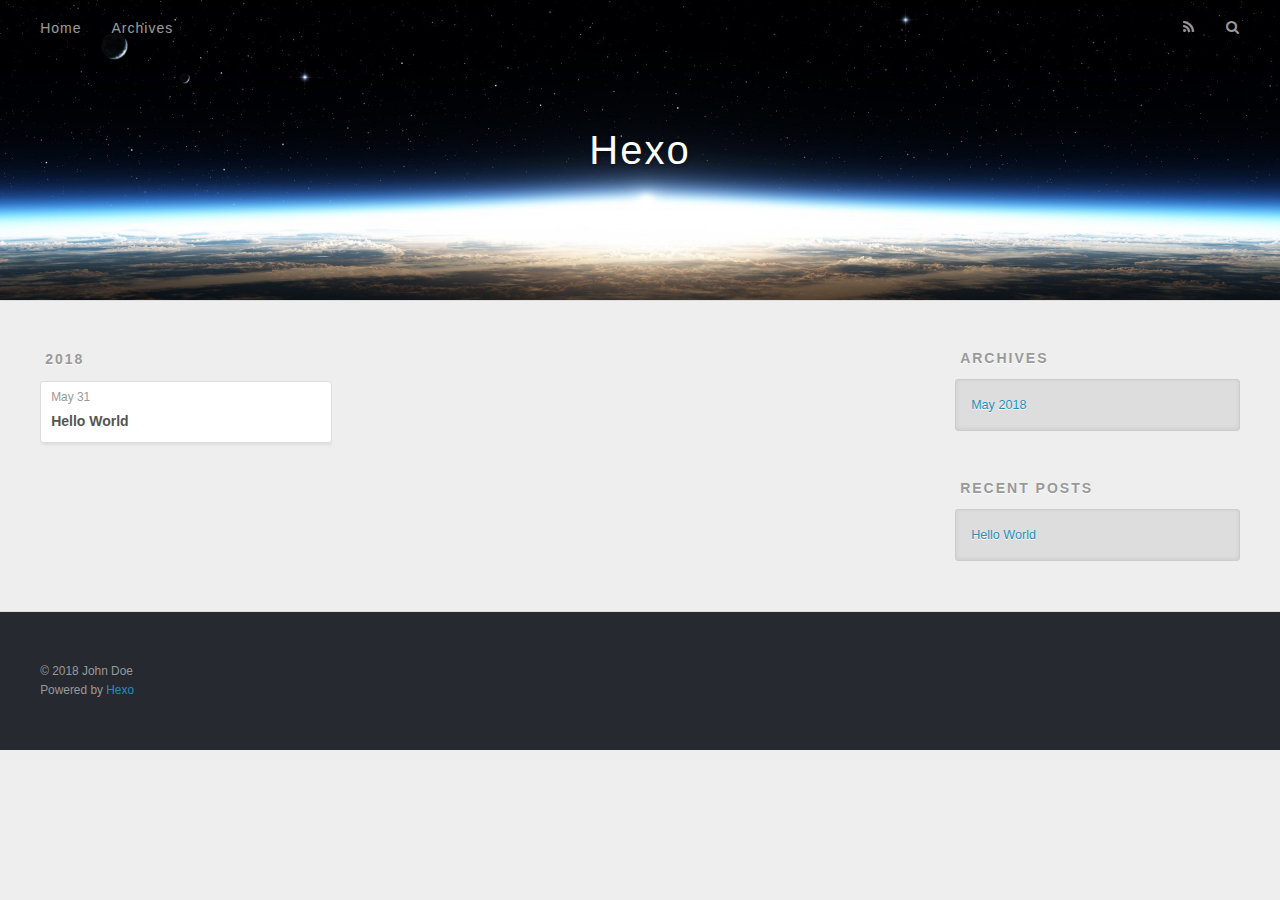
==== archives/index.html @ aa1de0b9 "Site updated: 2018-06-01 09:01:40" ====
<!DOCTYPE html>
<html>
<head>
  <meta charset="utf-8">
  

  
  <title>Archives | Hexo</title>
  <meta name="viewport" content="width=device-width, initial-scale=1, maximum-scale=1">
  <meta property="og:type" content="website">
<meta property="og:title" content="Hexo">
<meta property="og:url" content="http://yoursite.com/archives/index.html">
<meta property="og:site_name" content="Hexo">
<meta property="og:locale" content="default">
<meta name="twitter:card" content="summary">
<meta name="twitter:title" content="Hexo">
  
    <link rel="alternate" href="/atom.xml" title="Hexo" type="application/atom+xml">
  
  
    <link rel="icon" href="/favicon.png">
  
  
    <link href="//fonts.googleapis.com/css?family=Source+Code+Pro" rel="stylesheet" type="text/css">
  
  <link rel="stylesheet" href="/css/style.css">
</head>

<body>
  <div id="container">
    <div id="wrap">
      <header id="header">
  <div id="banner"></div>
  <div id="header-outer" class="outer">
    <div id="header-title" class="inner">
      <h1 id="logo-wrap">
        <a href="/" id="logo">Hexo</a>
      </h1>
      
    </div>
    <div id="header-inner" class="inner">
      <nav id="main-nav">
        <a id="main-nav-toggle" class="nav-icon"></a>
        
          <a class="main-nav-link" href="/">Home</a>
        
          <a class="main-nav-link" href="/archives">Archives</a>
        
      </nav>
      <nav id="sub-nav">
        
          <a id="nav-rss-link" class="nav-icon" href="/atom.xml" title="RSS Feed"></a>
        
        <a id="nav-search-btn" class="nav-icon" title="Search"></a>
      </nav>
      <div id="search-form-wrap">
        <form action="//google.com/search" method="get" accept-charset="UTF-8" class="search-form"><input type="search" name="q" class="search-form-input" placeholder="Search"><button type="submit" class="search-form-submit">&#xF002;</button><input type="hidden" name="sitesearch" value="http://yoursite.com"></form>
      </div>
    </div>
  </div>
</header>
      <div class="outer">
        <section id="main">
  
  
    
    
      
      
      <section class="archives-wrap">
        <div class="archive-year-wrap">
          <a href="/archives/2018" class="archive-year">2018</a>
        </div>
        <div class="archives">
    
    <article class="archive-article archive-type-post">
  <div class="archive-article-inner">
    <header class="archive-article-header">
      <a href="/2018/05/31/hello-world/" class="archive-article-date">
  <time datetime="2018-05-31T12:13:08.776Z" itemprop="datePublished">May 31</time>
</a>
      
  
    <h1 itemprop="name">
      <a class="archive-article-title" href="/2018/05/31/hello-world/">Hello World</a>
    </h1>
  

    </header>
  </div>
</article>
  
  
    </div></section>
  


</section>
        
          <aside id="sidebar">
  
    

  
    

  
    
  
    
  <div class="widget-wrap">
    <h3 class="widget-title">Archives</h3>
    <div class="widget">
      <ul class="archive-list"><li class="archive-list-item"><a class="archive-list-link" href="/archives/2018/05/">May 2018</a></li></ul>
    </div>
  </div>


  
    
  <div class="widget-wrap">
    <h3 class="widget-title">Recent Posts</h3>
    <div class="widget">
      <ul>
        
          <li>
            <a href="/2018/05/31/hello-world/">Hello World</a>
          </li>
        
      </ul>
    </div>
  </div>

  
</aside>
        
      </div>
      <footer id="footer">
  
  <div class="outer">
    <div id="footer-info" class="inner">
      &copy; 2018 John Doe<br>
      Powered by <a href="http://hexo.io/" target="_blank">Hexo</a>
    </div>
  </div>
</footer>
    </div>
    <nav id="mobile-nav">
  
    <a href="/" class="mobile-nav-link">Home</a>
  
    <a href="/archives" class="mobile-nav-link">Archives</a>
  
</nav>
    

<script src="//ajax.googleapis.com/ajax/libs/jquery/2.0.3/jquery.min.js"></script>


  <link rel="stylesheet" href="/fancybox/jquery.fancybox.css">
  <script src="/fancybox/jquery.fancybox.pack.js"></script>


<script src="/js/script.js"></script>



  </div>
</body>
</html>
---- css/style.css ----
body {
  width: 100%;
}
body:before,
body:after {
  content: "";
  display: table;
}
body:after {
  clear: both;
}
html,
body,
div,
span,
applet,
object,
iframe,
h1,
h2,
h3,
h4,
h5,
h6,
p,
blockquote,
pre,
a,
abbr,
acronym,
address,
big,
cite,
code,
del,
dfn,
em,
img,
ins,
kbd,
q,
s,
samp,
small,
strike,
strong,
sub,
sup,
tt,
var,
dl,
dt,
dd,
ol,
ul,
li,
fieldset,
form,
label,
legend,
table,
caption,
tbody,
tfoot,
thead,
tr,
th,
td {
  margin: 0;
  padding: 0;
  border: 0;
  outline: 0;
  font-weight: inherit;
  font-style: inherit;
  font-family: inherit;
  font-size: 100%;
  vertical-align: baseline;
}
body {
  line-height: 1;
  color: #000;
  background: #fff;
}
ol,
ul {
  list-style: none;
}
table {
  border-collapse: separate;
  border-spacing: 0;
  vertical-align: middle;
}
caption,
th,
td {
  text-align: left;
  font-weight: normal;
  vertical-align: middle;
}
a img {
  border: none;
}
input,
button {
  margin: 0;
  padding: 0;
}
input::-moz-focus-inner,
button::-moz-focus-inner {
  border: 0;
  padding: 0;
}
@font-face {
  font-family: FontAwesome;
  font-style: normal;
  font-weight: normal;
  src: url("fonts/fontawesome-webfont.eot?v=#4.0.3");
  src: url("fonts/fontawesome-webfont.eot?#iefix&v=#4.0.3") format("embedded-opentype"), url("fonts/fontawesome-webfont.woff?v=#4.0.3") format("woff"), url("fonts/fontawesome-webfont.ttf?v=#4.0.3") format("truetype"), url("fonts/fontawesome-webfont.svg#fontawesomeregular?v=#4.0.3") format("svg");
}
html,
body,
#container {
  height: 100%;
}
body {
  background: #eee;
  font: 14px -apple-system, BlinkMacSystemFont, "Segoe UI", "Roboto", "Oxygen", "Ubuntu", "Cantarell", "Fira Sans", "Droid Sans", "Helvetica Neue", sans-serif;
  -webkit-text-size-adjust: 100%;
}
.outer {
  max-width: 1220px;
  margin: 0 auto;
  padding: 0 20px;
}
.outer:before,
.outer:after {
  content: "";
  display: table;
}
.outer:after {
  clear: both;
}
.inner {
  display: inline;
  float: left;
  width: 98.33333333333333%;
  margin: 0 0.833333333333333%;
}
.left,
.alignleft {
  float: left;
}
.right,
.alignright {
  float: right;
}
.clear {
  clear: both;
}
#container {
  position: relative;
}
.mobile-nav-on {
  overflow: hidden;
}
#wrap {
  height: 100%;
  width: 100%;
  position: absolute;
  top: 0;
  left: 0;
  -webkit-transition: 0.2s ease-out;
  -moz-transition: 0.2s ease-out;
  -ms-transition: 0.2s ease-out;
  transition: 0.2s ease-out;
  z-index: 1;
  background: #eee;
}
.mobile-nav-on #wrap {
  left: 280px;
}
@media screen and (min-width: 768px) {
  #main {
    display: inline;
    float: left;
    width: 73.33333333333333%;
    margin: 0 0.833333333333333%;
  }
}
.article-date,
.article-category-link,
.archive-year,
.widget-title {
  text-decoration: none;
  text-transform: uppercase;
  letter-spacing: 2px;
  color: #999;
  margin-bottom: 1em;
  margin-left: 5px;
  line-height: 1em;
  text-shadow: 0 1px #fff;
  font-weight: bold;
}
.article-inner,
.archive-article-inner {
  background: #fff;
  -webkit-box-shadow: 1px 2px 3px #ddd;
  box-shadow: 1px 2px 3px #ddd;
  border: 1px solid #ddd;
  border-radius: 3px;
}
.article-entry h1,
.widget h1 {
  font-size: 2em;
}
.article-entry h2,
.widget h2 {
  font-size: 1.5em;
}
.article-entry h3,
.widget h3 {
  font-size: 1.3em;
}
.article-entry h4,
.widget h4 {
  font-size: 1.2em;
}
.article-entry h5,
.widget h5 {
  font-size: 1em;
}
.article-entry h6,
.widget h6 {
  font-size: 1em;
  color: #999;
}
.article-entry hr,
.widget hr {
  border: 1px dashed #ddd;
}
.article-entry strong,
.widget strong {
  font-weight: bold;
}
.article-entry em,
.widget em,
.article-entry cite,
.widget cite {
  font-style: italic;
}
.article-entry sup,
.widget sup,
.article-entry sub,
.widget sub {
  font-size: 0.75em;
  line-height: 0;
  position: relative;
  vertical-align: baseline;
}
.article-entry sup,
.widget sup {
  top: -0.5em;
}
.article-entry sub,
.widget sub {
  bottom: -0.2em;
}
.article-entry small,
.widget small {
  font-size: 0.85em;
}
.article-entry acronym,
.widget acronym,
.article-entry abbr,
.widget abbr {
  border-bottom: 1px dotted;
}
.article-entry ul,
.widget ul,
.article-entry ol,
.widget ol,
.article-entry dl,
.widget dl {
  margin: 0 20px;
  line-height: 1.6em;
}
.article-entry ul ul,
.widget ul ul,
.article-entry ol ul,
.widget ol ul,
.article-entry ul ol,
.widget ul ol,
.article-entry ol ol,
.widget ol ol {
  margin-top: 0;
  margin-bottom: 0;
}
.article-entry ul,
.widget ul {
  list-style: disc;
}
.article-entry ol,
.widget ol {
  list-style: decimal;
}
.article-entry dt,
.widget dt {
  font-weight: bold;
}
#header {
  height: 300px;
  position: relative;
  border-bottom: 1px solid #ddd;
}
#header:before,
#header:after {
  content: "";
  position: absolute;
  left: 0;
  right: 0;
  height: 40px;
}
#header:before {
  top: 0;
  background: -webkit-linear-gradient(rgba(0,0,0,0.2), transparent);
  background: -moz-linear-gradient(rgba(0,0,0,0.2), transparent);
  background: -ms-linear-gradient(rgba(0,0,0,0.2), transparent);
  background: linear-gradient(rgba(0,0,0,0.2), transparent);
}
#header:after {
  bottom: 0;
  background: -webkit-linear-gradient(transparent, rgba(0,0,0,0.2));
  background: -moz-linear-gradient(transparent, rgba(0,0,0,0.2));
  background: -ms-linear-gradient(transparent, rgba(0,0,0,0.2));
  background: linear-gradient(transparent, rgba(0,0,0,0.2));
}
#header-outer {
  height: 100%;
  position: relative;
}
#header-inner {
  position: relative;
  overflow: hidden;
}
#banner {
  position: absolute;
  top: 0;
  left: 0;
  width: 100%;
  height: 100%;
  background: url("images/banner.jpg") center #000;
  -webkit-background-size: cover;
  -moz-background-size: cover;
  background-size: cover;
  z-index: -1;
}
#header-title {
  text-align: center;
  height: 40px;
  position: absolute;
  top: 50%;
  left: 0;
  margin-top: -20px;
}
#logo,
#subtitle {
  text-decoration: none;
  color: #fff;
  font-weight: 300;
  text-shadow: 0 1px 4px rgba(0,0,0,0.3);
}
#logo {
  font-size: 40px;
  line-height: 40px;
  letter-spacing: 2px;
}
#subtitle {
  font-size: 16px;
  line-height: 16px;
  letter-spacing: 1px;
}
#subtitle-wrap {
  margin-top: 16px;
}
#main-nav {
  float: left;
  margin-left: -15px;
}
.nav-icon,
.main-nav-link {
  float: left;
  color: #fff;
  opacity: 0.6;
  text-decoration: none;
  text-shadow: 0 1px rgba(0,0,0,0.2);
  -webkit-transition: opacity 0.2s;
  -moz-transition: opacity 0.2s;
  -ms-transition: opacity 0.2s;
  transition: opacity 0.2s;
  display: block;
  padding: 20px 15px;
}
.nav-icon:hover,
.main-nav-link:hover {
  opacity: 1;
}
.nav-icon {
  font-family: FontAwesome;
  text-align: center;
  font-size: 14px;
  width: 14px;
  height: 14px;
  padding: 20px 15px;
  position: relative;
  cursor: pointer;
}
.main-nav-link {
  font-weight: 300;
  letter-spacing: 1px;
}
@media screen and (max-width: 479px) {
  .main-nav-link {
    display: none;
  }
}
#main-nav-toggle {
  display: none;
}
#main-nav-toggle:before {
  content: "\f0c9";
}
@media screen and (max-width: 479px) {
  #main-nav-toggle {
    display: block;
  }
}
#sub-nav {
  float: right;
  margin-right: -15px;
}
#nav-rss-link:before {
  content: "\f09e";
}
#nav-search-btn:before {
  content: "\f002";
}
#search-form-wrap {
  position: absolute;
  top: 15px;
  width: 150px;
  height: 30px;
  right: -150px;
  opacity: 0;
  -webkit-transition: 0.2s ease-out;
  -moz-transition: 0.2s ease-out;
  -ms-transition: 0.2s ease-out;
  transition: 0.2s ease-out;
}
#search-form-wrap.on {
  opacity: 1;
  right: 0;
}
@media screen and (max-width: 479px) {
  #search-form-wrap {
    width: 100%;
    right: -100%;
  }
}
.search-form {
  position: absolute;
  top: 0;
  left: 0;
  right: 0;
  background: #fff;
  padding: 5px 15px;
  border-radius: 15px;
  -webkit-box-shadow: 0 0 10px rgba(0,0,0,0.3);
  box-shadow: 0 0 10px rgba(0,0,0,0.3);
}
.search-form-input {
  border: none;
  background: none;
  color: #555;
  width: 100%;
  font: 13px -apple-system, BlinkMacSystemFont, "Segoe UI", "Roboto", "Oxygen", "Ubuntu", "Cantarell", "Fira Sans", "Droid Sans", "Helvetica Neue", sans-serif;
  outline: none;
}
.search-form-input::-webkit-search-results-decoration,
.search-form-input::-webkit-search-cancel-button {
  -webkit-appearance: none;
}
.search-form-submit {
  position: absolute;
  top: 50%;
  right: 10px;
  margin-top: -7px;
  font: 13px FontAwesome;
  border: none;
  background: none;
  color: #bbb;
  cursor: pointer;
}
.search-form-submit:hover,
.search-form-submit:focus {
  color: #777;
}
.article {
  margin: 50px 0;
}
.article-inner {
  overflow: hidden;
}
.article-meta:before,
.article-meta:after {
  content: "";
  display: table;
}
.article-meta:after {
  clear: both;
}
.article-date {
  float: left;
}
.article-category {
  float: left;
  line-height: 1em;
  color: #ccc;
  text-shadow: 0 1px #fff;
  margin-left: 8px;
}
.article-category:before {
  content: "\2022";
}
.article-category-link {
  margin: 0 12px 1em;
}
.article-header {
  padding: 20px 20px 0;
}
.article-title {
  text-decoration: none;
  font-size: 2em;
  font-weight: bold;
  color: #555;
  line-height: 1.1em;
  -webkit-transition: color 0.2s;
  -moz-transition: color 0.2s;
  -ms-transition: color 0.2s;
  transition: color 0.2s;
}
a.article-title:hover {
  color: #258fb8;
}
.article-entry {
  color: #555;
  padding: 0 20px;
}
.article-entry:before,
.article-entry:after {
  content: "";
  display: table;
}
.article-entry:after {
  clear: both;
}
.article-entry p,
.article-entry table {
  line-height: 1.6em;
  margin: 1.6em 0;
}
.article-entry h1,
.article-entry h2,
.article-entry h3,
.article-entry h4,
.article-entry h5,
.article-entry h6 {
  font-weight: bold;
}
.article-entry h1,
.article-entry h2,
.article-entry h3,
.article-entry h4,
.article-entry h5,
.article-entry h6 {
  line-height: 1.1em;
  margin: 1.1em 0;
}
.article-entry a {
  color: #258fb8;
  text-decoration: none;
}
.article-entry a:hover {
  text-decoration: underline;
}
.article-entry ul,
.article-entry ol,
.article-entry dl {
  margin-top: 1.6em;
  margin-bottom: 1.6em;
}
.article-entry img,
.article-entry video {
  max-width: 100%;
  height: auto;
  display: block;
  margin: auto;
}
.article-entry iframe {
  border: none;
}
.article-entry table {
  width: 100%;
  border-collapse: collapse;
  border-spacing: 0;
}
.article-entry th {
  font-weight: bold;
  border-bottom: 3px solid #ddd;
  padding-bottom: 0.5em;
}
.article-entry td {
  border-bottom: 1px solid #ddd;
  padding: 10px 0;
}
.article-entry blockquote {
  font-family: Georgia, "Times New Roman", serif;
  font-size: 1.4em;
  margin: 1.6em 20px;
  text-align: center;
}
.article-entry blockquote footer {
  font-size: 14px;
  margin: 1.6em 0;
  font-family: -apple-system, BlinkMacSystemFont, "Segoe UI", "Roboto", "Oxygen", "Ubuntu", "Cantarell", "Fira Sans", "Droid Sans", "Helvetica Neue", sans-serif;
}
.article-entry blockquote footer cite:before {
  content: "—";
  padding: 0 0.5em;
}
.article-entry .pullquote {
  text-align: left;
  width: 45%;
  margin: 0;
}
.article-entry .pullquote.left {
  margin-left: 0.5em;
  margin-right: 1em;
}
.article-entry .pullquote.right {
  margin-right: 0.5em;
  margin-left: 1em;
}
.article-entry .caption {
  color: #999;
  display: block;
  font-size: 0.9em;
  margin-top: 0.5em;
  position: relative;
  text-align: center;
}
.article-entry .video-container {
  position: relative;
  padding-top: 56.25%;
  height: 0;
  overflow: hidden;
}
.article-entry .video-container iframe,
.article-entry .video-container object,
.article-entry .video-container embed {
  position: absolute;
  top: 0;
  left: 0;
  width: 100%;
  height: 100%;
  margin-top: 0;
}
.article-more-link a {
  display: inline-block;
  line-height: 1em;
  padding: 6px 15px;
  border-radius: 15px;
  background: #eee;
  color: #999;
  text-shadow: 0 1px #fff;
  text-decoration: none;
}
.article-more-link a:hover {
  background: #258fb8;
  color: #fff;
  text-decoration: none;
  text-shadow: 0 1px #1e7293;
}
.article-footer {
  font-size: 0.85em;
  line-height: 1.6em;
  border-top: 1px solid #ddd;
  padding-top: 1.6em;
  margin: 0 20px 20px;
}
.article-footer:before,
.article-footer:after {
  content: "";
  display: table;
}
.article-footer:after {
  clear: both;
}
.article-footer a {
  color: #999;
  text-decoration: none;
}
.article-footer a:hover {
  color: #555;
}
.article-tag-list-item {
  float: left;
  margin-right: 10px;
}
.article-tag-list-link:before {
  content: "#";
}
.article-comment-link {
  float: right;
}
.article-comment-link:before {
  content: "\f075";
  font-family: FontAwesome;
  padding-right: 8px;
}
.article-share-link {
  cursor: pointer;
  float: right;
  margin-left: 20px;
}
.article-share-link:before {
  content: "\f064";
  font-family: FontAwesome;
  padding-right: 6px;
}
#article-nav {
  position: relative;
}
#article-nav:before,
#article-nav:after {
  content: "";
  display: table;
}
#article-nav:after {
  clear: both;
}
@media screen and (min-width: 768px) {
  #article-nav {
    margin: 50px 0;
  }
  #article-nav:before {
    width: 8px;
    height: 8px;
    position: absolute;
    top: 50%;
    left: 50%;
    margin-top: -4px;
    margin-left: -4px;
    content: "";
    border-radius: 50%;
    background: #ddd;
    -webkit-box-shadow: 0 1px 2px #fff;
    box-shadow: 0 1px 2px #fff;
  }
}
.article-nav-link-wrap {
  text-decoration: none;
  text-shadow: 0 1px #fff;
  color: #999;
  -webkit-box-sizing: border-box;
  -moz-box-sizing: border-box;
  box-sizing: border-box;
  margin-top: 50px;
  text-align: center;
  display: block;
}
.article-nav-link-wrap:hover {
  color: #555;
}
@media screen and (min-width: 768px) {
  .article-nav-link-wrap {
    width: 50%;
    margin-top: 0;
  }
}
@media screen and (min-width: 768px) {
  #article-nav-newer {
    float: left;
    text-align: right;
    padding-right: 20px;
  }
}
@media screen and (min-width: 768px) {
  #article-nav-older {
    float: right;
    text-align: left;
    padding-left: 20px;
  }
}
.article-nav-caption {
  text-transform: uppercase;
  letter-spacing: 2px;
  color: #ddd;
  line-height: 1em;
  font-weight: bold;
}
#article-nav-newer .article-nav-caption {
  margin-right: -2px;
}
.article-nav-title {
  font-size: 0.85em;
  line-height: 1.6em;
  margin-top: 0.5em;
}
.article-share-box {
  position: absolute;
  display: none;
  background: #fff;
  -webkit-box-shadow: 1px 2px 10px rgba(0,0,0,0.2);
  box-shadow: 1px 2px 10px rgba(0,0,0,0.2);
  border-radius: 3px;
  margin-left: -145px;
  overflow: hidden;
  z-index: 1;
}
.article-share-box.on {
  display: block;
}
.article-share-input {
  width: 100%;
  background: none;
  -webkit-box-sizing: border-box;
  -moz-box-sizing: border-box;
  box-sizing: border-box;
  font: 14px -apple-system, BlinkMacSystemFont, "Segoe UI", "Roboto", "Oxygen", "Ubuntu", "Cantarell", "Fira Sans", "Droid Sans", "Helvetica Neue", sans-serif;
  padding: 0 15px;
  color: #555;
  outline: none;
  border: 1px solid #ddd;
  border-radius: 3px 3px 0 0;
  height: 36px;
  line-height: 36px;
}
.article-share-links {
  background: #eee;
}
.article-share-links:before,
.article-share-links:after {
  content: "";
  display: table;
}
.article-share-links:after {
  clear: both;
}
.article-share-twitter,
.article-share-facebook,
.article-share-pinterest,
.article-share-google {
  width: 50px;
  height: 36px;
  display: block;
  float: left;
  position: relative;
  color: #999;
  text-shadow: 0 1px #fff;
}
.article-share-twitter:before,
.article-share-facebook:before,
.article-share-pinterest:before,
.article-share-google:before {
  font-size: 20px;
  font-family: FontAwesome;
  width: 20px;
  height: 20px;
  position: absolute;
  top: 50%;
  left: 50%;
  margin-top: -10px;
  margin-left: -10px;
  text-align: center;
}
.article-share-twitter:hover,
.article-share-facebook:hover,
.article-share-pinterest:hover,
.article-share-google:hover {
  color: #fff;
}
.article-share-twitter:before {
  content: "\f099";
}
.article-share-twitter:hover {
  background: #00aced;
  text-shadow: 0 1px #008abe;
}
.article-share-facebook:before {
  content: "\f09a";
}
.article-share-facebook:hover {
  background: #3b5998;
  text-shadow: 0 1px #2f477a;
}
.article-share-pinterest:before {
  content: "\f0d2";
}
.article-share-pinterest:hover {
  background: #cb2027;
  text-shadow: 0 1px #a21a1f;
}
.article-share-google:before {
  content: "\f0d5";
}
.article-share-google:hover {
  background: #dd4b39;
  text-shadow: 0 1px #be3221;
}
.article-gallery {
  background: #000;
  position: relative;
}
.article-gallery-photos {
  position: relative;
  overflow: hidden;
}
.article-gallery-img {
  display: none;
  max-width: 100%;
}
.article-gallery-img:first-child {
  display: block;
}
.article-gallery-img.loaded {
  position: absolute;
  display: block;
}
.article-gallery-img img {
  display: block;
  max-width: 100%;
  margin: 0 auto;
}
#comments {
  background: #fff;
  -webkit-box-shadow: 1px 2px 3px #ddd;
  box-shadow: 1px 2px 3px #ddd;
  padding: 20px;
  border: 1px solid #ddd;
  border-radius: 3px;
  margin: 50px 0;
}
#comments a {
  color: #258fb8;
}
.archives-wrap {
  margin: 50px 0;
}
.archives:before,
.archives:after {
  content: "";
  display: table;
}
.archives:after {
  clear: both;
}
.archive-year-wrap {
  margin-bottom: 1em;
}
.archives {
  -webkit-column-gap: 10px;
  -moz-column-gap: 10px;
  column-gap: 10px;
}
@media screen and (min-width: 480px) and (max-width: 767px) {
  .archives {
    -webkit-column-count: 2;
    -moz-column-count: 2;
    column-count: 2;
  }
}
@media screen and (min-width: 768px) {
  .archives {
    -webkit-column-count: 3;
    -moz-column-count: 3;
    column-count: 3;
  }
}
.archive-article {
  -webkit-column-break-inside: avoid;
  page-break-inside: avoid;
  overflow: hidden;
  break-inside: avoid-column;
}
.archive-article-inner {
  padding: 10px;
  margin-bottom: 15px;
}
.archive-article-title {
  text-decoration: none;
  font-weight: bold;
  color: #555;
  -webkit-transition: color 0.2s;
  -moz-transition: color 0.2s;
  -ms-transition: color 0.2s;
  transition: color 0.2s;
  line-height: 1.6em;
}
.archive-article-title:hover {
  color: #258fb8;
}
.archive-article-footer {
  margin-top: 1em;
}
.archive-article-date {
  color: #999;
  text-decoration: none;
  font-size: 0.85em;
  line-height: 1em;
  margin-bottom: 0.5em;
  display: block;
}
#page-nav {
  margin: 50px auto;
  background: #fff;
  -webkit-box-shadow: 1px 2px 3px #ddd;
  box-shadow: 1px 2px 3px #ddd;
  border: 1px solid #ddd;
  border-radius: 3px;
  text-align: center;
  color: #999;
  overflow: hidden;
}
#page-nav:before,
#page-nav:after {
  content: "";
  display: table;
}
#page-nav:after {
  clear: both;
}
#page-nav a,
#page-nav span {
  padding: 10px 20px;
  line-height: 1;
  height: 2ex;
}
#page-nav a {
  color: #999;
  text-decoration: none;
}
#page-nav a:hover {
  background: #999;
  color: #fff;
}
#page-nav .prev {
  float: left;
}
#page-nav .next {
  float: right;
}
#page-nav .page-number {
  display: inline-block;
}
@media screen and (max-width: 479px) {
  #page-nav .page-number {
    display: none;
  }
}
#page-nav .current {
  color: #555;
  font-weight: bold;
}
#page-nav .space {
  color: #ddd;
}
#footer {
  background: #262a30;
  padding: 50px 0;
  border-top: 1px solid #ddd;
  color: #999;
}
#footer a {
  color: #258fb8;
  text-decoration: none;
}
#footer a:hover {
  text-decoration: underline;
}
#footer-info {
  line-height: 1.6em;
  font-size: 0.85em;
}
.article-entry pre,
.article-entry .highlight {
  background: #2d2d2d;
  margin: 0 -20px;
  padding: 15px 20px;
  border-style: solid;
  border-color: #ddd;
  border-width: 1px 0;
  overflow: auto;
  color: #ccc;
  line-height: 22.400000000000002px;
}
.article-entry .highlight .gutter pre,
.article-entry .gist .gist-file .gist-data .line-numbers {
  color: #666;
  font-size: 0.85em;
}
.article-entry pre,
.article-entry code {
  font-family: "Source Code Pro", Consolas, Monaco, Menlo, Consolas, monospace;
}
.article-entry code {
  background: #eee;
  text-shadow: 0 1px #fff;
  padding: 0 0.3em;
}
.article-entry pre code {
  background: none;
  text-shadow: none;
  padding: 0;
}
.article-entry .highlight pre {
  border: none;
  margin: 0;
  padding: 0;
}
.article-entry .highlight table {
  margin: 0;
  width: auto;
}
.article-entry .highlight td {
  border: none;
  padding: 0;
}
.article-entry .highlight figcaption {
  font-size: 0.85em;
  color: #999;
  line-height: 1em;
  margin-bottom: 1em;
}
.article-entry .highlight figcaption:before,
.article-entry .highlight figcaption:after {
  content: "";
  display: table;
}
.article-entry .highlight figcaption:after {
  clear: both;
}
.article-entry .highlight figcaption a {
  float: right;
}
.article-entry .highlight .gutter pre {
  text-align: right;
  padding-right: 20px;
}
.article-entry .highlight .line {
  height: 22.400000000000002px;
}
.article-entry .highlight .line.marked {
  background: #515151;
}
.article-entry .gist {
  margin: 0 -20px;
  border-style: solid;
  border-color: #ddd;
  border-width: 1px 0;
  background: #2d2d2d;
  padding: 15px 20px 15px 0;
}
.article-entry .gist .gist-file {
  border: none;
  font-family: "Source Code Pro", Consolas, Monaco, Menlo, Consolas, monospace;
  margin: 0;
}
.article-entry .gist .gist-file .gist-data {
  background: none;
  border: none;
}
.article-entry .gist .gist-file .gist-data .line-numbers {
  background: none;
  border: none;
  padding: 0 20px 0 0;
}
.article-entry .gist .gist-file .gist-data .line-data {
  padding: 0 !important;
}
.article-entry .gist .gist-file .highlight {
  margin: 0;
  padding: 0;
  border: none;
}
.article-entry .gist .gist-file .gist-meta {
  background: #2d2d2d;
  color: #999;
  font: 0.85em -apple-system, BlinkMacSystemFont, "Segoe UI", "Roboto", "Oxygen", "Ubuntu", "Cantarell", "Fira Sans", "Droid Sans", "Helvetica Neue", sans-serif;
  text-shadow: 0 0;
  padding: 0;
  margin-top: 1em;
  margin-left: 20px;
}
.article-entry .gist .gist-file .gist-meta a {
  color: #258fb8;
  font-weight: normal;
}
.article-entry .gist .gist-file .gist-meta a:hover {
  text-decoration: underline;
}
pre .comment,
pre .title {
  color: #999;
}
pre .variable,
pre .attribute,
pre .tag,
pre .regexp,
pre .ruby .constant,
pre .xml .tag .title,
pre .xml .pi,
pre .xml .doctype,
pre .html .doctype,
pre .css .id,
pre .css .class,
pre .css .pseudo {
  color: #f2777a;
}
pre .number,
pre .preprocessor,
pre .built_in,
pre .literal,
pre .params,
pre .constant {
  color: #f99157;
}
pre .class,
pre .ruby .class .title,
pre .css .rules .attribute {
  color: #9c9;
}
pre .string,
pre .value,
pre .inheritance,
pre .header,
pre .ruby .symbol,
pre .xml .cdata {
  color: #9c9;
}
pre .css .hexcolor {
  color: #6cc;
}
pre .function,
pre .python .decorator,
pre .python .title,
pre .ruby .function .title,
pre .ruby .title .keyword,
pre .perl .sub,
pre .javascript .title,
pre .coffeescript .title {
  color: #69c;
}
pre .keyword,
pre .javascript .function {
  color: #c9c;
}
@media screen and (max-width: 479px) {
  #mobile-nav {
    position: absolute;
    top: 0;
    left: 0;
    width: 280px;
    height: 100%;
    background: #191919;
    border-right: 1px solid #fff;
  }
}
@media screen and (max-width: 479px) {
  .mobile-nav-link {
    display: block;
    color: #999;
    text-decoration: none;
    padding: 15px 20px;
    font-weight: bold;
  }
  .mobile-nav-link:hover {
    color: #fff;
  }
}
@media screen and (min-width: 768px) {
  #sidebar {
    display: inline;
    float: left;
    width: 23.333333333333332%;
    margin: 0 0.833333333333333%;
  }
}
.widget-wrap {
  margin: 50px 0;
}
.widget {
  color: #777;
  text-shadow: 0 1px #fff;
  background: #ddd;
  -webkit-box-shadow: 0 -1px 4px #ccc inset;
  box-shadow: 0 -1px 4px #ccc inset;
  border: 1px solid #ccc;
  padding: 15px;
  border-radius: 3px;
}
.widget a {
  color: #258fb8;
  text-decoration: none;
}
.widget a:hover {
  text-decoration: underline;
}
.widget ul ul,
.widget ol ul,
.widget dl ul,
.widget ul ol,
.widget ol ol,
.widget dl ol,
.widget ul dl,
.widget ol dl,
.widget dl dl {
  margin-left: 15px;
  list-style: disc;
}
.widget {
  line-height: 1.6em;
  word-wrap: break-word;
  font-size: 0.9em;
}
.widget ul,
.widget ol {
  list-style: none;
  margin: 0;
}
.widget ul ul,
.widget ol ul,
.widget ul ol,
.widget ol ol {
  margin: 0 20px;
}
.widget ul ul,
.widget ol ul {
  list-style: disc;
}
.widget ul ol,
.widget ol ol {
  list-style: decimal;
}
.category-list-count,
.tag-list-count,
.archive-list-count {
  padding-left: 5px;
  color: #999;
  font-size: 0.85em;
}
.category-list-count:before,
.tag-list-count:before,
.archive-list-count:before {
  content: "(";
}
.category-list-count:after,
.tag-list-count:after,
.archive-list-count:after {
  content: ")";
}
.tagcloud a {
  margin-right: 5px;
  display: inline-block;
}
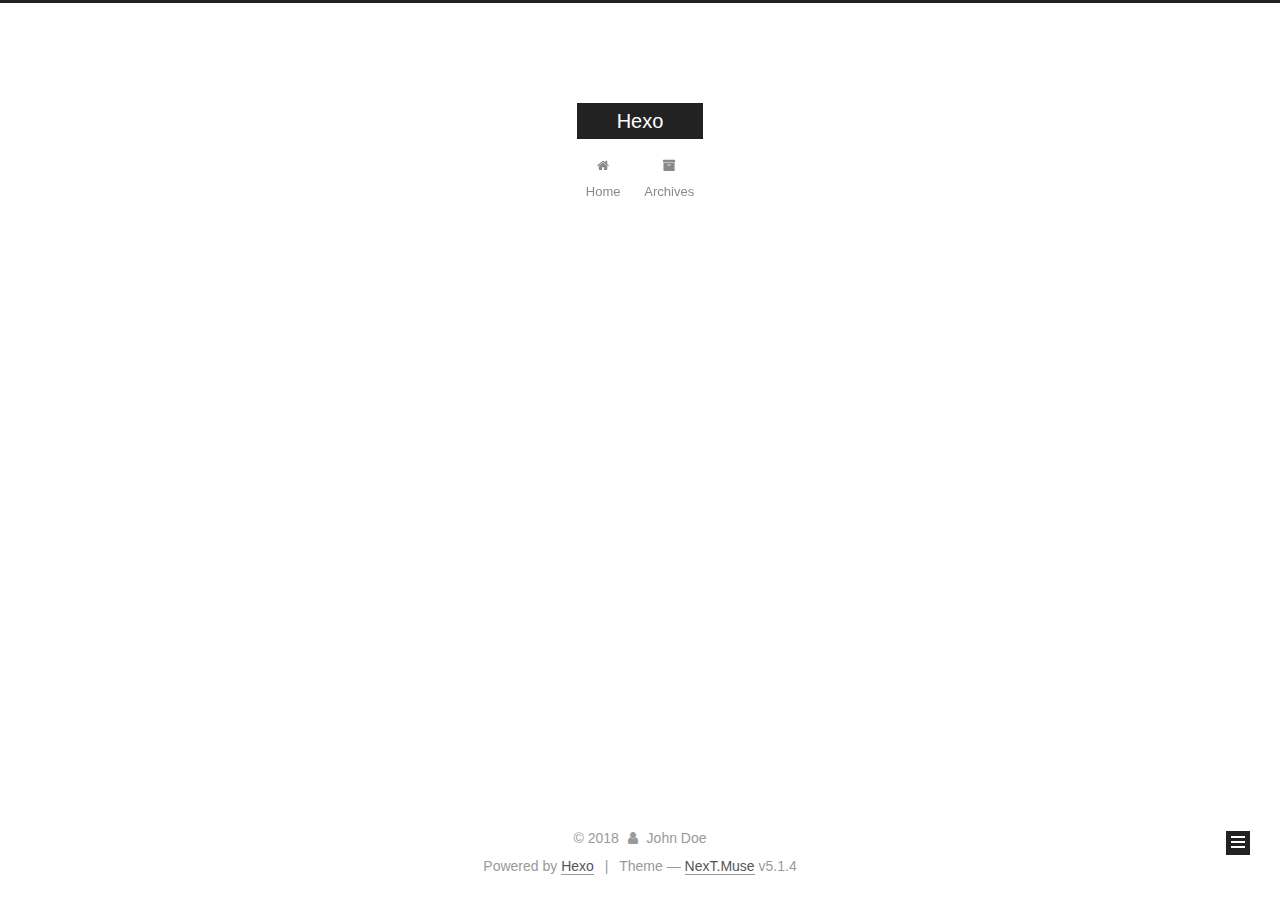
==== commit b94326e7: "Site updated: 2018-06-02 10:52:55" ====
--- a/archives/index.html
+++ b/archives/index.html
@@ -1,170 +1,597 @@
 <!DOCTYPE html>
-<html>
+
+
+
+  
+
+
+<html class="theme-next muse use-motion" lang="">
 <head>
-  <meta charset="utf-8">
-  
-
-  
-  <title>Archives | Hexo</title>
-  <meta name="viewport" content="width=device-width, initial-scale=1, maximum-scale=1">
-  <meta property="og:type" content="website">
+  <meta charset="UTF-8"/>
+<meta http-equiv="X-UA-Compatible" content="IE=edge" />
+<meta name="viewport" content="width=device-width, initial-scale=1, maximum-scale=1"/>
+<meta name="theme-color" content="#222">
+
+
+
+
+
+
+
+
+
+<meta http-equiv="Cache-Control" content="no-transform" />
+<meta http-equiv="Cache-Control" content="no-siteapp" />
+
+
+
+
+
+
+
+
+
+
+
+
+
+
+
+
+  
+  
+  <link href="/lib/fancybox/source/jquery.fancybox.css?v=2.1.5" rel="stylesheet" type="text/css" />
+
+
+
+
+
+
+
+<link href="/lib/font-awesome/css/font-awesome.min.css?v=4.6.2" rel="stylesheet" type="text/css" />
+
+<link href="/css/main.css?v=5.1.4" rel="stylesheet" type="text/css" />
+
+
+  <link rel="apple-touch-icon" sizes="180x180" href="/images/apple-touch-icon-next.png?v=5.1.4">
+
+
+  <link rel="icon" type="image/png" sizes="32x32" href="/images/favicon-32x32-next.png?v=5.1.4">
+
+
+  <link rel="icon" type="image/png" sizes="16x16" href="/images/favicon-16x16-next.png?v=5.1.4">
+
+
+  <link rel="mask-icon" href="/images/logo.svg?v=5.1.4" color="#222">
+
+
+
+
+
+  <meta name="keywords" content="Hexo, NexT" />
+
+
+
+
+
+
+
+
+
+
+<meta property="og:type" content="website">
 <meta property="og:title" content="Hexo">
 <meta property="og:url" content="http://yoursite.com/archives/index.html">
 <meta property="og:site_name" content="Hexo">
 <meta property="og:locale" content="default">
 <meta name="twitter:card" content="summary">
 <meta name="twitter:title" content="Hexo">
-  
-    <link rel="alternate" href="/atom.xml" title="Hexo" type="application/atom+xml">
-  
-  
-    <link rel="icon" href="/favicon.png">
-  
-  
-    <link href="//fonts.googleapis.com/css?family=Source+Code+Pro" rel="stylesheet" type="text/css">
-  
-  <link rel="stylesheet" href="/css/style.css">
+
+
+
+<script type="text/javascript" id="hexo.configurations">
+  var NexT = window.NexT || {};
+  var CONFIG = {
+    root: '/',
+    scheme: 'Muse',
+    version: '5.1.4',
+    sidebar: {"position":"left","display":"post","offset":12,"b2t":false,"scrollpercent":false,"onmobile":false},
+    fancybox: true,
+    tabs: true,
+    motion: {"enable":true,"async":false,"transition":{"post_block":"fadeIn","post_header":"slideDownIn","post_body":"slideDownIn","coll_header":"slideLeftIn","sidebar":"slideUpIn"}},
+    duoshuo: {
+      userId: '0',
+      author: 'Author'
+    },
+    algolia: {
+      applicationID: '',
+      apiKey: '',
+      indexName: '',
+      hits: {"per_page":10},
+      labels: {"input_placeholder":"Search for Posts","hits_empty":"We didn't find any results for the search: ${query}","hits_stats":"${hits} results found in ${time} ms"}
+    }
+  };
+</script>
+
+
+
+  <link rel="canonical" href="http://yoursite.com/archives/"/>
+
+
+
+
+
+  <title>Archive | Hexo</title>
+  
+
+
+
+
+
+
+
+
 </head>
 
-<body>
-  <div id="container">
-    <div id="wrap">
-      <header id="header">
-  <div id="banner"></div>
-  <div id="header-outer" class="outer">
-    <div id="header-title" class="inner">
-      <h1 id="logo-wrap">
-        <a href="/" id="logo">Hexo</a>
-      </h1>
-      
+<body itemscope itemtype="http://schema.org/WebPage" lang="default">
+
+  
+  
+    
+  
+
+  <div class="container sidebar-position-left page-archive">
+    <div class="headband"></div>
+
+    <header id="header" class="header" itemscope itemtype="http://schema.org/WPHeader">
+      <div class="header-inner"><div class="site-brand-wrapper">
+  <div class="site-meta ">
+    
+
+    <div class="custom-logo-site-title">
+      <a href="/"  class="brand" rel="start">
+        <span class="logo-line-before"><i></i></span>
+        <span class="site-title">Hexo</span>
+        <span class="logo-line-after"><i></i></span>
+      </a>
     </div>
-    <div id="header-inner" class="inner">
-      <nav id="main-nav">
-        <a id="main-nav-toggle" class="nav-icon"></a>
-        
-          <a class="main-nav-link" href="/">Home</a>
-        
-          <a class="main-nav-link" href="/archives">Archives</a>
-        
-      </nav>
-      <nav id="sub-nav">
-        
-          <a id="nav-rss-link" class="nav-icon" href="/atom.xml" title="RSS Feed"></a>
-        
-        <a id="nav-search-btn" class="nav-icon" title="Search"></a>
-      </nav>
-      <div id="search-form-wrap">
-        <form action="//google.com/search" method="get" accept-charset="UTF-8" class="search-form"><input type="search" name="q" class="search-form-input" placeholder="Search"><button type="submit" class="search-form-submit">&#xF002;</button><input type="hidden" name="sitesearch" value="http://yoursite.com"></form>
+      
+        <p class="site-subtitle"></p>
+      
+  </div>
+
+  <div class="site-nav-toggle">
+    <button>
+      <span class="btn-bar"></span>
+      <span class="btn-bar"></span>
+      <span class="btn-bar"></span>
+    </button>
+  </div>
+</div>
+
+<nav class="site-nav">
+  
+
+  
+    <ul id="menu" class="menu">
+      
+        
+        <li class="menu-item menu-item-home">
+          <a href="/" rel="section">
+            
+              <i class="menu-item-icon fa fa-fw fa-home"></i> <br />
+            
+            Home
+          </a>
+        </li>
+      
+        
+        <li class="menu-item menu-item-archives">
+          <a href="/archives/" rel="section">
+            
+              <i class="menu-item-icon fa fa-fw fa-archive"></i> <br />
+            
+            Archives
+          </a>
+        </li>
+      
+
+      
+    </ul>
+  
+
+  
+</nav>
+
+
+
+ </div>
+    </header>
+
+    <main id="main" class="main">
+      <div class="main-inner">
+        <div class="content-wrap">
+          <div id="content" class="content">
+            
+
+  
+  
+  
+  <div class="post-block archive">
+    <div id="posts" class="posts-collapse">
+      <span class="archive-move-on"></span>
+
+      <span class="archive-page-counter">
+        
+        
+        
+          
+        
+        Um..! 2 posts in total. Keep on posting.
+      </span>
+
+      
+
+        
+        
+        
+
+        
+          
+          <div class="collection-title">
+            <h1 class="archive-year" id="archive-year-2018">2018</h1>
+          </div>
+        
+        
+
+        
+
+  <article class="post post-type-normal" itemscope itemtype="http://schema.org/Article">
+    <header class="post-header">
+
+      <h2 class="post-title">
+        
+            <a class="post-title-link" href="/2018/06/01/article-title/" itemprop="url">
+              
+                <span itemprop="name">Mechine Learning</span>
+              
+            </a>
+        
+      </h2>
+
+      <div class="post-meta">
+        <time class="post-time" itemprop="dateCreated"
+              datetime="2018-06-01T09:27:49+08:00"
+              content="2018-06-01" >
+          06-01
+        </time>
       </div>
+
+    </header>
+  </article>
+
+
+
+      
+
+        
+        
+        
+
+        
+        
+
+        
+
+  <article class="post post-type-normal" itemscope itemtype="http://schema.org/Article">
+    <header class="post-header">
+
+      <h2 class="post-title">
+        
+            <a class="post-title-link" href="/2018/05/31/hello-world/" itemprop="url">
+              
+                <span itemprop="name">Hello World</span>
+              
+            </a>
+        
+      </h2>
+
+      <div class="post-meta">
+        <time class="post-time" itemprop="dateCreated"
+              datetime="2018-05-31T20:13:08+08:00"
+              content="2018-05-31" >
+          05-31
+        </time>
+      </div>
+
+    </header>
+  </article>
+
+
+
+      
+
     </div>
   </div>
-</header>
-      <div class="outer">
-        <section id="main">
-  
-  
-    
-    
-      
-      
-      <section class="archives-wrap">
-        <div class="archive-year-wrap">
-          <a href="/archives/2018" class="archive-year">2018</a>
+  
+  
+  
+
+  
+
+
+
+          </div>
+          
+
+
+          
+
         </div>
-        <div class="archives">
-    
-    <article class="archive-article archive-type-post">
-  <div class="archive-article-inner">
-    <header class="archive-article-header">
-      <a href="/2018/05/31/hello-world/" class="archive-article-date">
-  <time datetime="2018-05-31T12:13:08.776Z" itemprop="datePublished">May 31</time>
-</a>
-      
-  
-    <h1 itemprop="name">
-      <a class="archive-article-title" href="/2018/05/31/hello-world/">Hello World</a>
-    </h1>
-  
-
-    </header>
-  </div>
-</article>
-  
-  
-    </div></section>
-  
-
-
-</section>
-        
-          <aside id="sidebar">
-  
-    
-
-  
-    
-
-  
-    
-  
-    
-  <div class="widget-wrap">
-    <h3 class="widget-title">Archives</h3>
-    <div class="widget">
-      <ul class="archive-list"><li class="archive-list-item"><a class="archive-list-link" href="/archives/2018/05/">May 2018</a></li></ul>
+        
+          
+  
+  <div class="sidebar-toggle">
+    <div class="sidebar-toggle-line-wrap">
+      <span class="sidebar-toggle-line sidebar-toggle-line-first"></span>
+      <span class="sidebar-toggle-line sidebar-toggle-line-middle"></span>
+      <span class="sidebar-toggle-line sidebar-toggle-line-last"></span>
     </div>
   </div>
 
-
-  
+  <aside id="sidebar" class="sidebar">
     
-  <div class="widget-wrap">
-    <h3 class="widget-title">Recent Posts</h3>
-    <div class="widget">
-      <ul>
-        
-          <li>
-            <a href="/2018/05/31/hello-world/">Hello World</a>
-          </li>
-        
-      </ul>
+    <div class="sidebar-inner">
+
+      
+
+      
+
+      <section class="site-overview-wrap sidebar-panel sidebar-panel-active">
+        <div class="site-overview">
+          <div class="site-author motion-element" itemprop="author" itemscope itemtype="http://schema.org/Person">
+            
+              <p class="site-author-name" itemprop="name">John Doe</p>
+              <p class="site-description motion-element" itemprop="description"></p>
+          </div>
+
+          <nav class="site-state motion-element">
+
+            
+              <div class="site-state-item site-state-posts">
+              
+                <a href="/archives/">
+              
+                  <span class="site-state-item-count">2</span>
+                  <span class="site-state-item-name">posts</span>
+                </a>
+              </div>
+            
+
+            
+
+            
+              
+              
+              <div class="site-state-item site-state-tags">
+                
+                  <span class="site-state-item-count">1</span>
+                  <span class="site-state-item-name">tags</span>
+                
+              </div>
+            
+
+          </nav>
+
+          
+
+          
+
+          
+          
+
+          
+          
+
+          
+
+        </div>
+      </section>
+
+      
+
+      
+
     </div>
+  </aside>
+
+
+        
+      </div>
+    </main>
+
+    <footer id="footer" class="footer">
+      <div class="footer-inner">
+        <div class="copyright">&copy; <span itemprop="copyrightYear">2018</span>
+  <span class="with-love">
+    <i class="fa fa-user"></i>
+  </span>
+  <span class="author" itemprop="copyrightHolder">John Doe</span>
+
+  
+</div>
+
+
+  <div class="powered-by">Powered by <a class="theme-link" target="_blank" href="https://hexo.io">Hexo</a></div>
+
+
+
+  <span class="post-meta-divider">|</span>
+
+
+
+  <div class="theme-info">Theme &mdash; <a class="theme-link" target="_blank" href="https://github.com/iissnan/hexo-theme-next">NexT.Muse</a> v5.1.4</div>
+
+
+
+
+        
+
+
+
+
+
+
+
+        
+      </div>
+    </footer>
+
+    
+      <div class="back-to-top">
+        <i class="fa fa-arrow-up"></i>
+        
+      </div>
+    
+
+    
+
   </div>
 
   
-</aside>
-        
-      </div>
-      <footer id="footer">
-  
-  <div class="outer">
-    <div id="footer-info" class="inner">
-      &copy; 2018 John Doe<br>
-      Powered by <a href="http://hexo.io/" target="_blank">Hexo</a>
-    </div>
-  </div>
-</footer>
-    </div>
-    <nav id="mobile-nav">
-  
-    <a href="/" class="mobile-nav-link">Home</a>
-  
-    <a href="/archives" class="mobile-nav-link">Archives</a>
-  
-</nav>
-    
-
-<script src="//ajax.googleapis.com/ajax/libs/jquery/2.0.3/jquery.min.js"></script>
-
-
-  <link rel="stylesheet" href="/fancybox/jquery.fancybox.css">
-  <script src="/fancybox/jquery.fancybox.pack.js"></script>
-
-
-<script src="/js/script.js"></script>
-
-
-
-  </div>
+
+<script type="text/javascript">
+  if (Object.prototype.toString.call(window.Promise) !== '[object Function]') {
+    window.Promise = null;
+  }
+</script>
+
+
+
+
+
+
+
+
+
+  
+
+
+
+
+
+
+
+
+
+
+
+
+  
+  
+    <script type="text/javascript" src="/lib/jquery/index.js?v=2.1.3"></script>
+  
+
+  
+  
+    <script type="text/javascript" src="/lib/fastclick/lib/fastclick.min.js?v=1.0.6"></script>
+  
+
+  
+  
+    <script type="text/javascript" src="/lib/jquery_lazyload/jquery.lazyload.js?v=1.9.7"></script>
+  
+
+  
+  
+    <script type="text/javascript" src="/lib/velocity/velocity.min.js?v=1.2.1"></script>
+  
+
+  
+  
+    <script type="text/javascript" src="/lib/velocity/velocity.ui.min.js?v=1.2.1"></script>
+  
+
+  
+  
+    <script type="text/javascript" src="/lib/fancybox/source/jquery.fancybox.pack.js?v=2.1.5"></script>
+  
+
+
+  
+
+
+  <script type="text/javascript" src="/js/src/utils.js?v=5.1.4"></script>
+
+  <script type="text/javascript" src="/js/src/motion.js?v=5.1.4"></script>
+
+
+
+  
+  
+
+  
+
+  
+
+
+  <script type="text/javascript" src="/js/src/bootstrap.js?v=5.1.4"></script>
+
+
+
+  
+
+
+  
+
+
+
+
+	
+
+
+
+
+
+  
+
+
+
+
+
+  
+
+
+
+
+
+
+
+
+
+
+
+
+  
+
+
+
+
+
+  
+
+  
+
+  
+
+  
+  
+
+  
+
+  
+
+  
+
 </body>
-</html>+</html>
--- a/css/main.css
+++ b/css/main.css
@@ -0,0 +1,2662 @@
+/* normalize.css v3.0.2 | MIT License | git.io/normalize */
+html {
+  font-family: sans-serif; /* 1 */
+  -ms-text-size-adjust: 100%; /* 2 */
+  -webkit-text-size-adjust: 100%; /* 2 */
+}
+body {
+  margin: 0;
+}
+article,
+aside,
+details,
+figcaption,
+figure,
+footer,
+header,
+hgroup,
+main,
+menu,
+nav,
+section,
+summary {
+  display: block;
+}
+audio,
+canvas,
+progress,
+video {
+  display: inline-block; /* 1 */
+  vertical-align: baseline; /* 2 */
+}
+audio:not([controls]) {
+  display: none;
+  height: 0;
+}
+[hidden],
+template {
+  display: none;
+}
+a {
+  background-color: transparent;
+}
+a:active,
+a:hover {
+  outline: 0;
+}
+abbr[title] {
+  border-bottom: 1px dotted;
+}
+b,
+strong {
+  font-weight: bold;
+}
+dfn {
+  font-style: italic;
+}
+h1 {
+  font-size: 2em;
+  margin: 0.67em 0;
+}
+mark {
+  background: #ff0;
+  color: #000;
+}
+small {
+  font-size: 80%;
+}
+sub,
+sup {
+  font-size: 75%;
+  line-height: 0;
+  position: relative;
+  vertical-align: baseline;
+}
+sup {
+  top: -0.5em;
+}
+sub {
+  bottom: -0.25em;
+}
+img {
+  border: 0;
+}
+svg:not(:root) {
+  overflow: hidden;
+}
+figure {
+  margin: 1em 40px;
+}
+hr {
+  -moz-box-sizing: content-box;
+  box-sizing: content-box;
+  height: 0;
+}
+pre {
+  overflow: auto;
+}
+code,
+kbd,
+pre,
+samp {
+  font-family: monospace, monospace;
+  font-size: 1em;
+}
+button,
+input,
+optgroup,
+select,
+textarea {
+  color: inherit; /* 1 */
+  font: inherit; /* 2 */
+  margin: 0; /* 3 */
+}
+button {
+  overflow: visible;
+}
+button,
+select {
+  text-transform: none;
+}
+button,
+html input[type="button"],
+input[type="reset"],
+input[type="submit"] {
+  -webkit-appearance: button; /* 2 */
+  cursor: pointer; /* 3 */
+}
+button[disabled],
+html input[disabled] {
+  cursor: default;
+}
+button::-moz-focus-inner,
+input::-moz-focus-inner {
+  border: 0;
+  padding: 0;
+}
+input {
+  line-height: normal;
+}
+input[type="checkbox"],
+input[type="radio"] {
+  box-sizing: border-box; /* 1 */
+  padding: 0; /* 2 */
+}
+input[type="number"]::-webkit-inner-spin-button,
+input[type="number"]::-webkit-outer-spin-button {
+  height: auto;
+}
+input[type="search"] {
+  -webkit-appearance: textfield; /* 1 */
+  -moz-box-sizing: content-box;
+  -webkit-box-sizing: content-box; /* 2 */
+  box-sizing: content-box;
+}
+input[type="search"]::-webkit-search-cancel-button,
+input[type="search"]::-webkit-search-decoration {
+  -webkit-appearance: none;
+}
+fieldset {
+  border: 1px solid #c0c0c0;
+  margin: 0 2px;
+  padding: 0.35em 0.625em 0.75em;
+}
+legend {
+  border: 0; /* 1 */
+  padding: 0; /* 2 */
+}
+textarea {
+  overflow: auto;
+}
+optgroup {
+  font-weight: bold;
+}
+table {
+  border-collapse: collapse;
+  border-spacing: 0;
+}
+td,
+th {
+  padding: 0;
+}
+::selection {
+  background: #262a30;
+  color: #fff;
+}
+body {
+  position: relative;
+  font-family: 'Lato', "PingFang SC", "Microsoft YaHei", sans-serif;
+  font-size: 14px;
+  line-height: 2;
+  color: #555;
+  background: #fff;
+}
+@media (max-width: 767px) {
+  body {
+    padding-right: 0 !important;
+  }
+}
+@media (min-width: 768px) and (max-width: 991px) {
+  body {
+    padding-right: 0 !important;
+  }
+}
+@media (min-width: 1600px) {
+  body {
+    font-size: 16px;
+  }
+}
+h1,
+h2,
+h3,
+h4,
+h5,
+h6 {
+  margin: 0;
+  padding: 0;
+  font-weight: bold;
+  line-height: 1.5;
+  font-family: 'Lato', "PingFang SC", "Microsoft YaHei", sans-serif;
+}
+h2,
+h3,
+h4,
+h5,
+h6 {
+  margin: 20px 0 15px;
+}
+h1 {
+  font-size: 22px;
+}
+@media (max-width: 767px) {
+  h1 {
+    font-size: 18px;
+  }
+}
+h2 {
+  font-size: 20px;
+}
+@media (max-width: 767px) {
+  h2 {
+    font-size: 16px;
+  }
+}
+h3 {
+  font-size: 18px;
+}
+@media (max-width: 767px) {
+  h3 {
+    font-size: 14px;
+  }
+}
+h4 {
+  font-size: 16px;
+}
+@media (max-width: 767px) {
+  h4 {
+    font-size: 12px;
+  }
+}
+h5 {
+  font-size: 14px;
+}
+@media (max-width: 767px) {
+  h5 {
+    font-size: 10px;
+  }
+}
+h6 {
+  font-size: 12px;
+}
+@media (max-width: 767px) {
+  h6 {
+    font-size: 8px;
+  }
+}
+p {
+  margin: 0 0 20px 0;
+}
+a {
+  color: #555;
+  text-decoration: none;
+  outline: none;
+  border-bottom: 1px solid #999;
+  word-wrap: break-word;
+}
+a:hover {
+  color: #222;
+  border-bottom-color: #222;
+}
+blockquote {
+  margin: 0;
+  padding: 0;
+}
+img {
+  display: block;
+  margin: auto;
+  max-width: 100%;
+  height: auto;
+}
+hr {
+  margin: 40px 0;
+  height: 3px;
+  border: none;
+  background-color: #ddd;
+  background-image: repeating-linear-gradient(-45deg, #fff, #fff 4px, transparent 4px, transparent 8px);
+}
+blockquote {
+  padding: 0 15px;
+  color: #666;
+  border-left: 4px solid #ddd;
+}
+blockquote cite::before {
+  content: "-";
+  padding: 0 5px;
+}
+dt {
+  font-weight: 700;
+}
+dd {
+  margin: 0;
+  padding: 0;
+}
+kbd {
+  border: 1px solid #ccc;
+  border-radius: 0.2em;
+  box-shadow: 0.1em 0.1em 0.2em rgba(0,0,0,0.1);
+  background-color: #f9f9f9;
+  font-family: inherit;
+  background-image: -webkit-linear-gradient(top, #eee, #fff, #eee);
+  padding: 0.1em 0.3em;
+  white-space: nowrap;
+}
+.text-left {
+  text-align: left;
+}
+.text-center {
+  text-align: center;
+}
+.text-right {
+  text-align: right;
+}
+.text-justify {
+  text-align: justify;
+}
+.text-nowrap {
+  white-space: nowrap;
+}
+.text-lowercase {
+  text-transform: lowercase;
+}
+.text-uppercase {
+  text-transform: uppercase;
+}
+.text-capitalize {
+  text-transform: capitalize;
+}
+.center-block {
+  display: block;
+  margin-left: auto;
+  margin-right: auto;
+}
+.clearfix:before,
+.clearfix:after {
+  content: " ";
+  display: table;
+}
+.clearfix:after {
+  clear: both;
+}
+.pullquote {
+  width: 45%;
+}
+.pullquote.left {
+  float: left;
+  margin-left: 5px;
+  margin-right: 10px;
+}
+.pullquote.right {
+  float: right;
+  margin-left: 10px;
+  margin-right: 5px;
+}
+.affix.affix.affix {
+  position: fixed;
+}
+.translation {
+  margin-top: -20px;
+  font-size: 14px;
+  color: #999;
+}
+.scrollbar-measure {
+  width: 100px;
+  height: 100px;
+  overflow: scroll;
+  position: absolute;
+  top: -9999px;
+}
+.use-motion .motion-element {
+  opacity: 0;
+}
+table {
+  margin: 20px 0;
+  width: 100%;
+  border-collapse: collapse;
+  border-spacing: 0;
+  border: 1px solid #ddd;
+  font-size: 14px;
+  table-layout: fixed;
+  word-wrap: break-all;
+}
+table>tbody>tr:nth-of-type(odd) {
+  background-color: #f9f9f9;
+}
+table>tbody>tr:hover {
+  background-color: #f5f5f5;
+}
+caption,
+th,
+td {
+  padding: 8px;
+  text-align: left;
+  vertical-align: middle;
+  font-weight: normal;
+}
+th,
+td {
+  border-bottom: 3px solid #ddd;
+  border-right: 1px solid #eee;
+}
+th {
+  padding-bottom: 10px;
+  font-weight: 700;
+}
+td {
+  border-bottom-width: 1px;
+}
+html,
+body {
+  height: 100%;
+}
+.container {
+  position: relative;
+  min-height: 100%;
+}
+.header-inner {
+  margin: 0 auto;
+  padding: 100px 0 70px;
+  width: 700px;
+}
+@media (min-width: 1600px) {
+  .container .header-inner {
+    width: 900px;
+  }
+}
+.main {
+  padding-bottom: 150px;
+}
+.main-inner {
+  margin: 0 auto;
+  width: 700px;
+}
+@media (min-width: 1600px) {
+  .container .main-inner {
+    width: 900px;
+  }
+}
+.footer {
+  position: absolute;
+  left: 0;
+  bottom: 0;
+  width: 100%;
+  min-height: 50px;
+}
+.footer-inner {
+  box-sizing: border-box;
+  margin: 20px auto;
+  width: 700px;
+}
+@media (min-width: 1600px) {
+  .container .footer-inner {
+    width: 900px;
+  }
+}
+pre,
+.highlight {
+  overflow: auto;
+  margin: 20px 0;
+  padding: 0;
+  font-size: 13px;
+  color: #4d4d4c;
+  background: #f7f7f7;
+  line-height: 1.6;
+}
+pre,
+code {
+  font-family: consolas, Menlo, "PingFang SC", "Microsoft YaHei", monospace;
+}
+code {
+  padding: 2px 4px;
+  word-wrap: break-word;
+  color: #555;
+  background: #eee;
+  border-radius: 3px;
+  font-size: 13px;
+}
+pre {
+  padding: 10px;
+}
+pre code {
+  padding: 0;
+  color: #4d4d4c;
+  background: none;
+  text-shadow: none;
+}
+.highlight {
+  border-radius: 1px;
+}
+.highlight pre {
+  border: none;
+  margin: 0;
+  padding: 10px 0;
+}
+.highlight table {
+  margin: 0;
+  width: auto;
+  border: none;
+}
+.highlight td {
+  border: none;
+  padding: 0;
+}
+.highlight figcaption {
+  font-size: 1em;
+  color: #4d4d4c;
+  line-height: 1em;
+  margin-bottom: 1em;
+}
+.highlight figcaption:before,
+.highlight figcaption:after {
+  content: " ";
+  display: table;
+}
+.highlight figcaption:after {
+  clear: both;
+}
+.highlight figcaption a {
+  float: right;
+  color: #4d4d4c;
+}
+.highlight figcaption a:hover {
+  border-bottom-color: #4d4d4c;
+}
+.highlight .gutter pre {
+  padding-left: 10px;
+  padding-right: 10px;
+  color: #869194;
+  text-align: right;
+  background-color: #eff2f3;
+}
+.highlight .code pre {
+  width: 100%;
+  padding-left: 10px;
+  padding-right: 10px;
+  background-color: #f7f7f7;
+}
+.highlight .line {
+  height: 20px;
+}
+.gutter {
+  -webkit-user-select: none;
+  -moz-user-select: none;
+  -ms-user-select: none;
+  user-select: none;
+}
+.gist table {
+  width: auto;
+}
+.gist table td {
+  border: none;
+}
+pre .deletion {
+  background: #fdd;
+}
+pre .addition {
+  background: #dfd;
+}
+pre .meta {
+  color: #8959a8;
+}
+pre .comment {
+  color: #8e908c;
+}
+pre .variable,
+pre .attribute,
+pre .tag,
+pre .regexp,
+pre .ruby .constant,
+pre .xml .tag .title,
+pre .xml .pi,
+pre .xml .doctype,
+pre .html .doctype,
+pre .css .id,
+pre .css .class,
+pre .css .pseudo {
+  color: #c82829;
+}
+pre .number,
+pre .preprocessor,
+pre .built_in,
+pre .literal,
+pre .params,
+pre .constant,
+pre .command {
+  color: #f5871f;
+}
+pre .ruby .class .title,
+pre .css .rules .attribute,
+pre .string,
+pre .value,
+pre .inheritance,
+pre .header,
+pre .ruby .symbol,
+pre .xml .cdata,
+pre .special,
+pre .number,
+pre .formula {
+  color: #718c00;
+}
+pre .title,
+pre .css .hexcolor {
+  color: #3e999f;
+}
+pre .function,
+pre .python .decorator,
+pre .python .title,
+pre .ruby .function .title,
+pre .ruby .title .keyword,
+pre .perl .sub,
+pre .javascript .title,
+pre .coffeescript .title {
+  color: #4271ae;
+}
+pre .keyword,
+pre .javascript .function {
+  color: #8959a8;
+}
+.full-image.full-image.full-image.full-image {
+  border: none;
+  max-width: 100%;
+  width: auto;
+  margin: 20px auto 25px;
+}
+@media (min-width: 992px) {
+  .full-image.full-image.full-image.full-image {
+    max-width: none;
+    width: 110%;
+    margin: 25px -5%;
+  }
+}
+.blockquote-center,
+.page-home .post-type-quote blockquote,
+.page-post-detail .post-type-quote blockquote {
+  position: relative;
+  margin: 40px 0;
+  padding: 0;
+  border-left: none;
+  text-align: center;
+}
+.blockquote-center::before,
+.page-home .post-type-quote blockquote::before,
+.page-post-detail .post-type-quote blockquote::before,
+.blockquote-center::after,
+.page-home .post-type-quote blockquote::after,
+.page-post-detail .post-type-quote blockquote::after {
+  position: absolute;
+  content: ' ';
+  display: block;
+  width: 100%;
+  height: 24px;
+  opacity: 0.2;
+  background-repeat: no-repeat;
+  background-position: 0 -6px;
+  background-size: 22px 22px;
+}
+.blockquote-center::before,
+.page-home .post-type-quote blockquote::before,
+.page-post-detail .post-type-quote blockquote::before {
+  top: -20px;
+  background-image: url("../images/quote-l.svg");
+  border-top: 1px solid #ccc;
+}
+.blockquote-center::after,
+.page-home .post-type-quote blockquote::after,
+.page-post-detail .post-type-quote blockquote::after {
+  bottom: -20px;
+  background-image: url("../images/quote-r.svg");
+  border-bottom: 1px solid #ccc;
+  background-position: 100% 8px;
+}
+.blockquote-center p,
+.page-home .post-type-quote blockquote p,
+.page-post-detail .post-type-quote blockquote p,
+.blockquote-center div,
+.page-home .post-type-quote blockquote div,
+.page-post-detail .post-type-quote blockquote div {
+  text-align: center;
+}
+.post .post-body .group-picture img {
+  box-sizing: border-box;
+  padding: 0 3px;
+  border: none;
+}
+.post .group-picture-row {
+  overflow: hidden;
+  margin-top: 6px;
+}
+.post .group-picture-row:first-child {
+  margin-top: 0;
+}
+.post .group-picture-column {
+  float: left;
+}
+.page-post-detail .post-body .group-picture-column {
+  float: none;
+  margin-top: 10px;
+  width: auto !important;
+}
+.page-post-detail .post-body .group-picture-column img {
+  margin: 0 auto;
+}
+.page-archive .group-picture-container {
+  overflow: hidden;
+}
+.page-archive .group-picture-row {
+  float: left;
+}
+.page-archive .group-picture-row:first-child {
+  margin-top: 6px;
+}
+.page-archive .group-picture-column {
+  max-width: 150px;
+  max-height: 150px;
+}
+.post-body .note {
+  position: relative;
+  padding: 15px;
+  margin-bottom: 20px;
+  border: 1px solid #eee;
+  border-left-width: 5px;
+  border-radius: 3px;
+}
+.post-body .note h2,
+.post-body .note h3,
+.post-body .note h4,
+.post-body .note h5,
+.post-body .note h6 {
+  margin-top: 0;
+  margin-bottom: 0;
+  border-bottom: initial;
+  padding-top: 0 !important;
+}
+.post-body .note p:first-child,
+.post-body .note ul:first-child,
+.post-body .note ol:first-child,
+.post-body .note table:first-child,
+.post-body .note pre:first-child,
+.post-body .note blockquote:first-child {
+  margin-top: 0;
+}
+.post-body .note p:last-child,
+.post-body .note ul:last-child,
+.post-body .note ol:last-child,
+.post-body .note table:last-child,
+.post-body .note pre:last-child,
+.post-body .note blockquote:last-child {
+  margin-bottom: 0;
+}
+.post-body .note.default {
+  border-left-color: #777;
+}
+.post-body .note.default h2,
+.post-body .note.default h3,
+.post-body .note.default h4,
+.post-body .note.default h5,
+.post-body .note.default h6 {
+  color: #777;
+}
+.post-body .note.primary {
+  border-left-color: #6f42c1;
+}
+.post-body .note.primary h2,
+.post-body .note.primary h3,
+.post-body .note.primary h4,
+.post-body .note.primary h5,
+.post-body .note.primary h6 {
+  color: #6f42c1;
+}
+.post-body .note.info {
+  border-left-color: #428bca;
+}
+.post-body .note.info h2,
+.post-body .note.info h3,
+.post-body .note.info h4,
+.post-body .note.info h5,
+.post-body .note.info h6 {
+  color: #428bca;
+}
+.post-body .note.success {
+  border-left-color: #5cb85c;
+}
+.post-body .note.success h2,
+.post-body .note.success h3,
+.post-body .note.success h4,
+.post-body .note.success h5,
+.post-body .note.success h6 {
+  color: #5cb85c;
+}
+.post-body .note.warning {
+  border-left-color: #f0ad4e;
+}
+.post-body .note.warning h2,
+.post-body .note.warning h3,
+.post-body .note.warning h4,
+.post-body .note.warning h5,
+.post-body .note.warning h6 {
+  color: #f0ad4e;
+}
+.post-body .note.danger {
+  border-left-color: #d9534f;
+}
+.post-body .note.danger h2,
+.post-body .note.danger h3,
+.post-body .note.danger h4,
+.post-body .note.danger h5,
+.post-body .note.danger h6 {
+  color: #d9534f;
+}
+.post-body .label {
+  display: inline;
+  padding: 0 2px;
+  white-space: nowrap;
+}
+.post-body .label.default {
+  background-color: #f0f0f0;
+}
+.post-body .label.primary {
+  background-color: #efe6f7;
+}
+.post-body .label.info {
+  background-color: #e5f2f8;
+}
+.post-body .label.success {
+  background-color: #e7f4e9;
+}
+.post-body .label.warning {
+  background-color: #fcf6e1;
+}
+.post-body .label.danger {
+  background-color: #fae8eb;
+}
+.post-body .tabs {
+  position: relative;
+  display: block;
+  margin-bottom: 20px;
+  padding-top: 10px;
+}
+.post-body .tabs ul.nav-tabs {
+  margin: 0;
+  padding: 0;
+  display: flex;
+  margin-bottom: -1px;
+}
+@media (max-width: 413px) {
+  .post-body .tabs ul.nav-tabs {
+    display: block;
+    margin-bottom: 5px;
+  }
+}
+.post-body .tabs ul.nav-tabs li.tab {
+  list-style-type: none !important;
+  margin: 0 0.25em 0 0;
+  border-top: 3px solid transparent;
+  border-left: 1px solid transparent;
+  border-right: 1px solid transparent;
+}
+@media (max-width: 413px) {
+  .post-body .tabs ul.nav-tabs li.tab {
+    margin: initial;
+    border-top: 1px solid transparent;
+    border-left: 3px solid transparent;
+    border-right: 1px solid transparent;
+    border-bottom: 1px solid transparent;
+  }
+}
+.post-body .tabs ul.nav-tabs li.tab a {
+  outline: 0;
+  border-bottom: initial;
+  display: block;
+  line-height: 1.8em;
+  padding: 0.25em 0.75em;
+  transition-duration: 0.2s;
+  transition-timing-function: ease-out;
+  transition-delay: 0s;
+}
+.post-body .tabs ul.nav-tabs li.tab a i {
+  width: 1.285714285714286em;
+}
+.post-body .tabs ul.nav-tabs li.tab.active {
+  border-top: 3px solid #fc6423;
+  border-left: 1px solid #ddd;
+  border-right: 1px solid #ddd;
+  background-color: #fff;
+}
+@media (max-width: 413px) {
+  .post-body .tabs ul.nav-tabs li.tab.active {
+    border-top: 1px solid #ddd;
+    border-left: 3px solid #fc6423;
+    border-right: 1px solid #ddd;
+    border-bottom: 1px solid #ddd;
+  }
+}
+.post-body .tabs ul.nav-tabs li.tab.active a {
+  cursor: default;
+  color: #555;
+}
+.post-body .tabs .tab-content {
+  background-color: #fff;
+}
+.post-body .tabs .tab-content .tab-pane {
+  border: 1px solid #ddd;
+  padding: 20px 20px 0 20px;
+}
+.post-body .tabs .tab-content .tab-pane:not(.active) {
+  display: none !important;
+}
+.post-body .tabs .tab-content .tab-pane.active {
+  display: block !important;
+}
+.btn {
+  display: inline-block;
+  padding: 0 20px;
+  font-size: 14px;
+  color: #fff;
+  background: #222;
+  border: 2px solid #222;
+  text-decoration: none;
+  border-radius: 0;
+  transition-property: background-color;
+  transition-duration: 0.2s;
+  transition-timing-function: ease-in-out;
+  transition-delay: 0s;
+  line-height: 2;
+}
+.btn:hover {
+  border-color: #222;
+  color: #222;
+  background: #fff;
+}
+.btn +.btn {
+  margin: 0 0 8px 8px;
+}
+.btn .fa-fw {
+  width: 1.285714285714286em;
+  text-align: left;
+}
+.btn-bar {
+  display: block;
+  width: 22px;
+  height: 2px;
+  background: #555;
+  border-radius: 1px;
+}
+.btn-bar+.btn-bar {
+  margin-top: 4px;
+}
+.pagination {
+  margin: 120px 0 40px;
+  text-align: center;
+  border-top: 1px solid #eee;
+}
+.page-number-basic,
+.pagination .prev,
+.pagination .next,
+.pagination .page-number,
+.pagination .space {
+  display: inline-block;
+  position: relative;
+  top: -1px;
+  margin: 0 10px;
+  padding: 0 11px;
+}
+@media (max-width: 767px) {
+  .page-number-basic,
+  .pagination .prev,
+  .pagination .next,
+  .pagination .page-number,
+  .pagination .space {
+    margin: 0 5px;
+  }
+}
+.pagination .prev,
+.pagination .next,
+.pagination .page-number {
+  border-bottom: 0;
+  border-top: 1px solid #eee;
+  transition-property: border-color;
+  transition-duration: 0.2s;
+  transition-timing-function: ease-in-out;
+  transition-delay: 0s;
+}
+.pagination .prev:hover,
+.pagination .next:hover,
+.pagination .page-number:hover {
+  border-top-color: #222;
+}
+.pagination .space {
+  padding: 0;
+  margin: 0;
+}
+.pagination .prev {
+  margin-left: 0;
+}
+.pagination .next {
+  margin-right: 0;
+}
+.pagination .page-number.current {
+  color: #fff;
+  background: #ccc;
+  border-top-color: #ccc;
+}
+@media (max-width: 767px) {
+  .pagination {
+    border-top: none;
+  }
+  .pagination .prev,
+  .pagination .next,
+  .pagination .page-number {
+    margin-bottom: 10px;
+    border-top: 0;
+    border-bottom: 1px solid #eee;
+    padding: 0 10px;
+  }
+  .pagination .prev:hover,
+  .pagination .next:hover,
+  .pagination .page-number:hover {
+    border-bottom-color: #222;
+  }
+}
+.comments {
+  margin: 60px 20px 0;
+}
+.tag-cloud {
+  text-align: center;
+}
+.tag-cloud a {
+  display: inline-block;
+  margin: 10px;
+}
+.back-to-top {
+  box-sizing: border-box;
+  position: fixed;
+  bottom: -100px;
+  right: 30px;
+  z-index: 1050;
+  padding: 0 6px;
+  width: 24px;
+  background: #222;
+  font-size: 12px;
+  opacity: 1;
+  color: #fff;
+  cursor: pointer;
+  text-align: center;
+  -webkit-transform: translateZ(0);
+  transition-property: bottom;
+  transition-duration: 0.2s;
+  transition-timing-function: ease-in-out;
+  transition-delay: 0s;
+}
+@media (min-width: 768px) and (max-width: 991px) {
+  .back-to-top {
+    display: none !important;
+  }
+}
+@media (max-width: 767px) {
+  .back-to-top {
+    display: none !important;
+  }
+}
+.back-to-top.back-to-top-on {
+  bottom: 19px;
+}
+.header {
+  background: transparent;
+}
+.header-inner {
+  position: relative;
+}
+.headband {
+  height: 3px;
+  background: #222;
+}
+.site-meta {
+  margin: 0;
+  text-align: center;
+}
+@media (max-width: 767px) {
+  .site-meta {
+    text-align: center;
+  }
+}
+.brand {
+  position: relative;
+  display: inline-block;
+  padding: 0 40px;
+  color: #fff;
+  background: #222;
+  border-bottom: none;
+}
+.brand:hover {
+  color: #fff;
+}
+.logo {
+  display: inline-block;
+  margin-right: 5px;
+  line-height: 36px;
+  vertical-align: top;
+}
+.site-title {
+  display: inline-block;
+  vertical-align: top;
+  line-height: 36px;
+  font-size: 20px;
+  font-weight: normal;
+  font-family: 'Lato', "PingFang SC", "Microsoft YaHei", sans-serif;
+}
+.site-subtitle {
+  margin-top: 10px;
+  font-size: 13px;
+  color: #999;
+}
+.use-motion .brand {
+  opacity: 0;
+}
+.use-motion .logo,
+.use-motion .site-title,
+.use-motion .site-subtitle {
+  opacity: 0;
+  position: relative;
+  top: -10px;
+}
+.site-nav-toggle {
+  display: none;
+  position: absolute;
+  top: 10px;
+  left: 10px;
+}
+@media (max-width: 767px) {
+  .site-nav-toggle {
+    display: block;
+  }
+}
+.site-nav-toggle button {
+  margin-top: 2px;
+  padding: 9px 10px;
+  background: transparent;
+  border: none;
+}
+@media (max-width: 767px) {
+  .site-nav {
+    display: none;
+    margin: 0 -10px;
+    padding: 0 10px;
+    clear: both;
+    border-top: 1px solid #ddd;
+  }
+}
+@media (min-width: 768px) and (max-width: 991px) {
+  .site-nav {
+    display: block !important;
+  }
+}
+@media (min-width: 992px) {
+  .site-nav {
+    display: block !important;
+  }
+}
+.menu {
+  margin-top: 20px;
+  padding-left: 0;
+  text-align: center;
+}
+.menu .menu-item {
+  display: inline-block;
+  margin: 0 10px;
+  list-style: none;
+}
+@media screen and (max-width: 767px) {
+  .menu .menu-item {
+    margin-top: 10px;
+  }
+}
+.menu .menu-item a {
+  display: block;
+  font-size: 13px;
+  line-height: inherit;
+  border-bottom: 1px solid transparent;
+  transition-property: border-color;
+  transition-duration: 0.2s;
+  transition-timing-function: ease-in-out;
+  transition-delay: 0s;
+}
+.menu .menu-item a:hover {
+  border-bottom-color: #222;
+}
+.menu .menu-item .fa {
+  margin-right: 5px;
+}
+.use-motion .menu-item {
+  opacity: 0;
+}
+.post-body {
+  font-family: 'Lato', "PingFang SC", "Microsoft YaHei", sans-serif;
+}
+@media (max-width: 767px) {
+  .post-body {
+    word-break: break-word;
+  }
+}
+.post-body .fancybox img {
+  display: block !important;
+  margin: 0 auto;
+  cursor: pointer;
+  cursor: zoom-in;
+  cursor: -webkit-zoom-in;
+}
+.post-body .image-caption,
+.post-body .figure .caption {
+  margin: -20px auto 15px;
+  text-align: center;
+  font-size: 14px;
+  color: #999;
+  font-weight: bold;
+  line-height: 1;
+}
+.post-sticky-flag {
+  display: inline-block;
+  font-size: 16px;
+  -ms-transform: rotate(30deg);
+  -webkit-transform: rotate(30deg);
+  -moz-transform: rotate(30deg);
+  -ms-transform: rotate(30deg);
+  -o-transform: rotate(30deg);
+  transform: rotate(30deg);
+}
+.use-motion .post-block,
+.use-motion .pagination,
+.use-motion .comments {
+  opacity: 0;
+}
+.use-motion .post-header {
+  opacity: 0;
+}
+.use-motion .post-body {
+  opacity: 0;
+}
+.use-motion .collection-title {
+  opacity: 0;
+}
+.posts-expand {
+  padding-top: 40px;
+}
+@media (max-width: 767px) {
+  .posts-expand {
+    margin: 0 20px;
+  }
+  .post-body pre .gutter pre {
+    padding-right: 10px;
+  }
+  .post-body .highlight {
+    margin-left: 0px;
+    margin-right: 0px;
+    padding: 0;
+  }
+  .post-body .highlight .gutter pre {
+    padding-right: 10px;
+  }
+}
+@media (min-width: 992px) {
+  .posts-expand .post-body {
+    text-align: justify;
+  }
+}
+.posts-expand .post-body h2,
+.posts-expand .post-body h3,
+.posts-expand .post-body h4,
+.posts-expand .post-body h5,
+.posts-expand .post-body h6 {
+  padding-top: 10px;
+}
+.posts-expand .post-body h2 .header-anchor,
+.posts-expand .post-body h3 .header-anchor,
+.posts-expand .post-body h4 .header-anchor,
+.posts-expand .post-body h5 .header-anchor,
+.posts-expand .post-body h6 .header-anchor {
+  float: right;
+  margin-left: 10px;
+  color: #ccc;
+  border-bottom-style: none;
+  visibility: hidden;
+}
+.posts-expand .post-body h2 .header-anchor:hover,
+.posts-expand .post-body h3 .header-anchor:hover,
+.posts-expand .post-body h4 .header-anchor:hover,
+.posts-expand .post-body h5 .header-anchor:hover,
+.posts-expand .post-body h6 .header-anchor:hover {
+  color: inherit;
+}
+.posts-expand .post-body h2:hover .header-anchor,
+.posts-expand .post-body h3:hover .header-anchor,
+.posts-expand .post-body h4:hover .header-anchor,
+.posts-expand .post-body h5:hover .header-anchor,
+.posts-expand .post-body h6:hover .header-anchor {
+  visibility: visible;
+}
+.posts-expand .post-body ul li {
+  list-style: circle;
+}
+.posts-expand .post-body img {
+  box-sizing: border-box;
+  margin: auto;
+  padding: 3px;
+  border: 1px solid #ddd;
+}
+.posts-expand .post-body .fancybox img {
+  margin: 0 auto 25px;
+}
+@media (max-width: 767px) {
+  .posts-collapse {
+    margin: 0 20px;
+  }
+  .posts-collapse .post-title,
+  .posts-collapse .post-meta {
+    display: block;
+    width: auto;
+    text-align: left;
+  }
+}
+.posts-collapse {
+  position: relative;
+  z-index: 1010;
+  margin-left: 55px;
+}
+.posts-collapse::after {
+  content: " ";
+  position: absolute;
+  top: 20px;
+  left: 0;
+  margin-left: -2px;
+  width: 4px;
+  height: 100%;
+  background: #f5f5f5;
+  z-index: -1;
+}
+@media (max-width: 767px) {
+  .posts-collapse {
+    margin: 0 20px;
+  }
+}
+.posts-collapse .collection-title {
+  position: relative;
+  margin: 60px 0;
+}
+.posts-collapse .collection-title h1,
+.posts-collapse .collection-title h2 {
+  margin-left: 20px;
+}
+.posts-collapse .collection-title small {
+  color: #bbb;
+  margin-left: 5px;
+}
+.posts-collapse .collection-title::before {
+  content: " ";
+  position: absolute;
+  left: 0;
+  top: 50%;
+  margin-left: -4px;
+  margin-top: -4px;
+  width: 8px;
+  height: 8px;
+  background: #bbb;
+  border-radius: 50%;
+}
+.posts-collapse .post {
+  margin: 30px 0;
+}
+.posts-collapse .post-header {
+  position: relative;
+  transition-duration: 0.2s;
+  transition-timing-function: ease-in-out;
+  transition-delay: 0s;
+  transition-property: border;
+  border-bottom: 1px dashed #ccc;
+}
+.posts-collapse .post-header::before {
+  content: " ";
+  position: absolute;
+  left: 0;
+  top: 12px;
+  width: 6px;
+  height: 6px;
+  margin-left: -4px;
+  background: #bbb;
+  border-radius: 50%;
+  border: 1px solid #fff;
+  transition-duration: 0.2s;
+  transition-timing-function: ease-in-out;
+  transition-delay: 0s;
+  transition-property: background;
+}
+.posts-collapse .post-header:hover {
+  border-bottom-color: #666;
+}
+.posts-collapse .post-header:hover::before {
+  background: #222;
+}
+.posts-collapse .post-meta {
+  position: absolute;
+  font-size: 12px;
+  left: 20px;
+  top: 5px;
+}
+.posts-collapse .post-comments-count {
+  display: none;
+}
+.posts-collapse .post-title {
+  margin-left: 60px;
+  font-size: 16px;
+  font-weight: normal;
+  line-height: inherit;
+}
+.posts-collapse .post-title::after {
+  margin-left: 3px;
+  opacity: 0.6;
+}
+.posts-collapse .post-title a {
+  color: #666;
+  border-bottom: none;
+}
+.page-home .post-type-quote .post-header,
+.page-post-detail .post-type-quote .post-header,
+.page-home .post-type-quote .post-tags,
+.page-post-detail .post-type-quote .post-tags {
+  display: none;
+}
+.posts-expand .post-title {
+  text-align: center;
+  word-break: break-word;
+  font-weight: 400;
+}
+.posts-expand .post-title-link {
+  display: inline-block;
+  position: relative;
+  color: #555;
+  border-bottom: none;
+  line-height: 1.2;
+  vertical-align: top;
+}
+.posts-expand .post-title-link::before {
+  content: "";
+  position: absolute;
+  width: 100%;
+  height: 2px;
+  bottom: 0;
+  left: 0;
+  background-color: #000;
+  visibility: hidden;
+  -webkit-transform: scaleX(0);
+  -moz-transform: scaleX(0);
+  -ms-transform: scaleX(0);
+  -o-transform: scaleX(0);
+  transform: scaleX(0);
+  transition-duration: 0.2s;
+  transition-timing-function: ease-in-out;
+  transition-delay: 0s;
+}
+.posts-expand .post-title-link:hover::before {
+  visibility: visible;
+  -webkit-transform: scaleX(1);
+  -moz-transform: scaleX(1);
+  -ms-transform: scaleX(1);
+  -o-transform: scaleX(1);
+  transform: scaleX(1);
+}
+.posts-expand .post-title-link .fa {
+  font-size: 16px;
+}
+.posts-expand .post-meta {
+  margin: 3px 0 60px 0;
+  color: #999;
+  font-family: 'Lato', "PingFang SC", "Microsoft YaHei", sans-serif;
+  font-size: 12px;
+  text-align: center;
+}
+.posts-expand .post-meta .post-category-list {
+  display: inline-block;
+  margin: 0;
+  padding: 3px;
+}
+.posts-expand .post-meta .post-category-list-link {
+  color: #999;
+}
+.posts-expand .post-meta .post-description {
+  font-size: 14px;
+  margin-top: 2px;
+}
+.post-meta-divider {
+  margin: 0 0.5em;
+}
+.post-meta-item-icon {
+  margin-right: 3px;
+}
+@media (min-width: 768px) and (max-width: 991px) {
+  .post-meta-item-icon {
+    display: inline-block;
+  }
+}
+@media (max-width: 767px) {
+  .post-meta-item-icon {
+    display: inline-block;
+  }
+}
+@media (min-width: 768px) and (max-width: 991px) {
+  .post-meta-item-text {
+    display: none;
+  }
+}
+@media (max-width: 767px) {
+  .post-meta-item-text {
+    display: none;
+  }
+}
+@media (max-width: 767px) {
+  .posts-expand .post-comments-count {
+    display: none;
+  }
+}
+.post-button {
+  margin-top: 40px;
+}
+.posts-expand .post-tags {
+  margin-top: 40px;
+  text-align: center;
+}
+.posts-expand .post-tags a {
+  display: inline-block;
+  margin-right: 10px;
+  font-size: 13px;
+}
+.post-nav {
+  display: table;
+  margin-top: 15px;
+  width: 100%;
+  border-top: 1px solid #eee;
+}
+.post-nav-divider {
+  display: table-cell;
+  width: 10%;
+}
+.post-nav-item {
+  display: table-cell;
+  padding: 10px 0 0 0;
+  width: 45%;
+  vertical-align: top;
+}
+.post-nav-item a {
+  position: relative;
+  display: block;
+  line-height: 25px;
+  font-size: 14px;
+  color: #555;
+  border-bottom: none;
+}
+.post-nav-item a:hover {
+  color: #222;
+  border-bottom: none;
+}
+.post-nav-item a:active {
+  top: 2px;
+}
+.post-nav-item .fa {
+  position: absolute;
+  top: 8px;
+  left: 0;
+  font-size: 12px;
+}
+.post-nav-next a {
+  padding-left: 15px;
+}
+.post-nav-prev {
+  text-align: right;
+}
+.post-nav-prev a {
+  padding-right: 15px;
+}
+.post-nav-prev .fa {
+  right: 0;
+  left: auto;
+}
+.posts-expand .post-eof {
+  display: block;
+  margin: 80px auto 60px;
+  width: 8%;
+  height: 1px;
+  background: #ccc;
+  text-align: center;
+}
+.post:last-child .post-eof.post-eof.post-eof {
+  display: none;
+}
+.post-gallery {
+  display: table;
+  table-layout: fixed;
+  width: 100%;
+  border-collapse: separate;
+}
+.post-gallery-row {
+  display: table-row;
+}
+.post-gallery .post-gallery-img {
+  display: table-cell;
+  text-align: center;
+  vertical-align: middle;
+  border: none;
+}
+.post-gallery .post-gallery-img img {
+  max-width: 100%;
+  max-height: 100%;
+  border: none;
+}
+.fancybox-close,
+.fancybox-close:hover {
+  border: none;
+}
+.rtl.post-body p,
+.rtl.post-body a,
+.rtl.post-body h1,
+.rtl.post-body h2,
+.rtl.post-body h3,
+.rtl.post-body h4,
+.rtl.post-body h5,
+.rtl.post-body h6,
+.rtl.post-body li,
+.rtl.post-body ul,
+.rtl.post-body ol {
+  direction: rtl;
+  font-family: UKIJ Ekran;
+}
+.rtl.post-title {
+  font-family: UKIJ Ekran;
+}
+.sidebar {
+  position: fixed;
+  right: 0;
+  top: 0;
+  bottom: 0;
+  width: 0;
+  z-index: 1040;
+  box-shadow: inset 0 2px 6px #000;
+  background: #222;
+  -webkit-transform: translateZ(0);
+}
+.sidebar a {
+  color: #999;
+  border-bottom-color: #555;
+}
+.sidebar a:hover {
+  color: #eee;
+}
+@media (min-width: 768px) and (max-width: 991px) {
+  .sidebar {
+    display: none !important;
+  }
+}
+@media (max-width: 767px) {
+  .sidebar {
+    display: none !important;
+  }
+}
+.sidebar-inner {
+  position: relative;
+  padding: 20px 10px;
+  color: #999;
+  text-align: center;
+}
+.site-overview-wrap {
+  overflow: hidden;
+}
+.site-overview {
+  overflow-y: auto;
+  overflow-x: hidden;
+}
+.sidebar-toggle {
+  position: fixed;
+  right: 30px;
+  bottom: 45px;
+  width: 14px;
+  height: 14px;
+  padding: 5px;
+  background: #222;
+  line-height: 0;
+  z-index: 1050;
+  cursor: pointer;
+  -webkit-transform: translateZ(0);
+}
+@media (min-width: 768px) and (max-width: 991px) {
+  .sidebar-toggle {
+    display: none !important;
+  }
+}
+@media (max-width: 767px) {
+  .sidebar-toggle {
+    display: none !important;
+  }
+}
+.sidebar-toggle-line {
+  position: relative;
+  display: inline-block;
+  vertical-align: top;
+  height: 2px;
+  width: 100%;
+  background: #fff;
+  margin-top: 3px;
+}
+.sidebar-toggle-line:first-child {
+  margin-top: 0;
+}
+.site-author-image {
+  display: block;
+  margin: 0 auto;
+  padding: 2px;
+  max-width: 96px;
+  height: auto;
+  border: 2px solid #333;
+}
+.site-author-name {
+  margin: 5px 0 0;
+  text-align: center;
+  color: #f5f5f5;
+  font-weight: normal;
+}
+.site-description {
+  margin-top: 5px;
+  text-align: center;
+  font-size: 14px;
+  color: #999;
+}
+.site-state {
+  overflow: hidden;
+  line-height: 1.4;
+  white-space: nowrap;
+  text-align: center;
+}
+.site-state-item {
+  display: inline-block;
+  padding: 0 15px;
+  border-left: 1px solid #333;
+}
+.site-state-item:first-child {
+  border-left: none;
+}
+.site-state-item a {
+  border-bottom: none;
+}
+.site-state-item-count {
+  display: block;
+  text-align: center;
+  color: inherit;
+  font-weight: 600;
+  font-size: 18px;
+}
+.site-state-item-name {
+  font-size: 13px;
+  color: inherit;
+}
+.feed-link {
+  margin-top: 20px;
+}
+.feed-link a {
+  display: inline-block;
+  padding: 0 15px;
+  color: #fc6423;
+  border: 1px solid #fc6423;
+  border-radius: 4px;
+}
+.feed-link a i {
+  color: #fc6423;
+  font-size: 14px;
+}
+.feed-link a:hover {
+  color: #fff;
+  background: #fc6423;
+}
+.feed-link a:hover i {
+  color: #fff;
+}
+.links-of-author {
+  margin-top: 20px;
+}
+.links-of-author a {
+  display: inline-block;
+  vertical-align: middle;
+  margin-right: 10px;
+  margin-bottom: 10px;
+  border-bottom-color: #555;
+  font-size: 13px;
+}
+.links-of-author a:before {
+  display: inline-block;
+  vertical-align: middle;
+  margin-right: 3px;
+  content: " ";
+  width: 4px;
+  height: 4px;
+  border-radius: 50%;
+  background: #dfff79;
+}
+.links-of-blogroll {
+  font-size: 13px;
+}
+.links-of-blogroll-title {
+  margin-top: 20px;
+  font-size: 14px;
+  font-weight: 600;
+}
+.links-of-blogroll-list {
+  margin: 0;
+  padding: 0;
+  list-style: none;
+}
+.links-of-blogroll-item {
+  padding: 2px 10px;
+}
+.links-of-blogroll-item a {
+  max-width: 280px;
+  box-sizing: border-box;
+  display: inline-block;
+  overflow: hidden;
+  white-space: nowrap;
+  text-overflow: ellipsis;
+}
+.sidebar-nav {
+  margin: 0 0 20px;
+  padding-left: 0;
+}
+.sidebar-nav li {
+  display: inline-block;
+  cursor: pointer;
+  border-bottom: 1px solid transparent;
+  font-size: 14px;
+  color: #555;
+}
+.sidebar-nav li:hover {
+  color: #f5f5f5;
+}
+.page-post-detail .sidebar-nav-toc {
+  padding: 0 5px;
+}
+.page-post-detail .sidebar-nav-overview {
+  margin-left: 10px;
+}
+.sidebar-nav .sidebar-nav-active {
+  color: #87daff;
+  border-bottom-color: #87daff;
+}
+.sidebar-nav .sidebar-nav-active:hover {
+  color: #87daff;
+}
+.sidebar-panel {
+  display: none;
+}
+.sidebar-panel-active {
+  display: block;
+}
+.post-toc-empty {
+  font-size: 14px;
+  color: #666;
+}
+.post-toc-wrap {
+  overflow: hidden;
+}
+.post-toc {
+  overflow: auto;
+}
+.post-toc ol {
+  margin: 0;
+  padding: 0 2px 5px 10px;
+  text-align: left;
+  list-style: none;
+  font-size: 14px;
+}
+.post-toc ol > ol {
+  padding-left: 0;
+}
+.post-toc ol a {
+  transition-duration: 0.2s;
+  transition-timing-function: ease-in-out;
+  transition-delay: 0s;
+  transition-property: all;
+  color: #999;
+  border-bottom-color: #555;
+}
+.post-toc ol a:hover {
+  color: #ccc;
+  border-bottom-color: #ccc;
+}
+.post-toc .nav-item {
+  overflow: hidden;
+  text-overflow: ellipsis;
+  text-align: justify;
+  white-space: nowrap;
+  line-height: 1.8;
+}
+.post-toc .nav .nav-child {
+  display: none;
+}
+.post-toc .nav .active > .nav-child {
+  display: block;
+}
+.post-toc .nav .active-current > .nav-child {
+  display: block;
+}
+.post-toc .nav .active-current > .nav-child > .nav-item {
+  display: block;
+}
+.post-toc .nav .active > a {
+  color: #87daff;
+  border-bottom-color: #87daff;
+}
+.post-toc .nav .active-current > a {
+  color: #87daff;
+}
+.post-toc .nav .active-current > a:hover {
+  color: #87daff;
+}
+.footer {
+  font-size: 14px;
+  color: #999;
+}
+.footer img {
+  border: none;
+}
+.footer-inner {
+  text-align: center;
+}
+.with-love {
+  display: inline-block;
+  margin: 0 5px;
+}
+.powered-by,
+.theme-info {
+  display: inline-block;
+}
+.cc-license {
+  margin-top: 10px;
+  text-align: center;
+}
+.cc-license .cc-opacity {
+  opacity: 0.7;
+  border-bottom: none;
+}
+.cc-license .cc-opacity:hover {
+  opacity: 0.9;
+}
+.cc-license img {
+  display: inline-block;
+}
+.theme-next #ds-thread #ds-reset {
+  color: #555;
+}
+.theme-next #ds-thread #ds-reset .ds-replybox {
+  margin-bottom: 30px;
+}
+.theme-next #ds-thread #ds-reset .ds-replybox .ds-avatar,
+.theme-next #ds-reset .ds-avatar img {
+  box-shadow: none;
+}
+.theme-next #ds-thread #ds-reset .ds-textarea-wrapper {
+  border-color: #c7d4e1;
+  background: none;
+  border-top-right-radius: 3px;
+  border-top-left-radius: 3px;
+}
+.theme-next #ds-thread #ds-reset .ds-textarea-wrapper textarea {
+  height: 60px;
+}
+.theme-next #ds-reset .ds-rounded-top {
+  border-radius: 0;
+}
+.theme-next #ds-thread #ds-reset .ds-post-toolbar {
+  box-sizing: border-box;
+  border: 1px solid #c7d4e1;
+  background: #f6f8fa;
+}
+.theme-next #ds-thread #ds-reset .ds-post-options {
+  height: 40px;
+  border: none;
+  background: none;
+}
+.theme-next #ds-thread #ds-reset .ds-toolbar-buttons {
+  top: 11px;
+}
+.theme-next #ds-thread #ds-reset .ds-sync {
+  top: 5px;
+}
+.theme-next #ds-thread #ds-reset .ds-post-button {
+  top: 4px;
+  right: 5px;
+  width: 90px;
+  height: 30px;
+  border: 1px solid #c5ced7;
+  border-radius: 3px;
+  background-image: linear-gradient(#fbfbfc, #f5f7f9);
+  color: #60676d;
+}
+.theme-next #ds-thread #ds-reset .ds-post-button:hover {
+  background-position: 0 -30px;
+  color: #60676d;
+}
+.theme-next #ds-thread #ds-reset .ds-comments-info {
+  padding: 10px 0;
+}
+.theme-next #ds-thread #ds-reset .ds-sort {
+  display: none;
+}
+.theme-next #ds-thread #ds-reset li.ds-tab a.ds-current {
+  border: none;
+  background: #f6f8fa;
+  color: #60676d;
+}
+.theme-next #ds-thread #ds-reset li.ds-tab a.ds-current:hover {
+  background-color: #e9f0f7;
+  color: #60676d;
+}
+.theme-next #ds-thread #ds-reset li.ds-tab a {
+  border-radius: 2px;
+  padding: 5px;
+}
+.theme-next #ds-thread #ds-reset .ds-login-buttons p {
+  color: #999;
+  line-height: 36px;
+}
+.theme-next #ds-thread #ds-reset .ds-login-buttons .ds-service-list li {
+  height: 28px;
+}
+.theme-next #ds-thread #ds-reset .ds-service-list a {
+  background: none;
+  padding: 5px;
+  border: 1px solid;
+  border-radius: 3px;
+  text-align: center;
+}
+.theme-next #ds-thread #ds-reset .ds-service-list a:hover {
+  color: #fff;
+  background: #666;
+}
+.theme-next #ds-thread #ds-reset .ds-service-list .ds-weibo {
+  color: #fc9b00;
+  border-color: #fc9b00;
+}
+.theme-next #ds-thread #ds-reset .ds-service-list .ds-weibo:hover {
+  background: #fc9b00;
+}
+.theme-next #ds-thread #ds-reset .ds-service-list .ds-qq {
+  color: #60a3ec;
+  border-color: #60a3ec;
+}
+.theme-next #ds-thread #ds-reset .ds-service-list .ds-qq:hover {
+  background: #60a3ec;
+}
+.theme-next #ds-thread #ds-reset .ds-service-list .ds-renren {
+  color: #2e7ac4;
+  border-color: #2e7ac4;
+}
+.theme-next #ds-thread #ds-reset .ds-service-list .ds-renren:hover {
+  background: #2e7ac4;
+}
+.theme-next #ds-thread #ds-reset .ds-service-list .ds-douban {
+  color: #37994c;
+  border-color: #37994c;
+}
+.theme-next #ds-thread #ds-reset .ds-service-list .ds-douban:hover {
+  background: #37994c;
+}
+.theme-next #ds-thread #ds-reset .ds-service-list .ds-kaixin {
+  color: #fef20d;
+  border-color: #fef20d;
+}
+.theme-next #ds-thread #ds-reset .ds-service-list .ds-kaixin:hover {
+  background: #fef20d;
+}
+.theme-next #ds-thread #ds-reset .ds-service-list .ds-netease {
+  color: #f00;
+  border-color: #f00;
+}
+.theme-next #ds-thread #ds-reset .ds-service-list .ds-netease:hover {
+  background: #f00;
+}
+.theme-next #ds-thread #ds-reset .ds-service-list .ds-sohu {
+  color: #ffcb05;
+  border-color: #ffcb05;
+}
+.theme-next #ds-thread #ds-reset .ds-service-list .ds-sohu:hover {
+  background: #ffcb05;
+}
+.theme-next #ds-thread #ds-reset .ds-service-list .ds-baidu {
+  color: #2831e0;
+  border-color: #2831e0;
+}
+.theme-next #ds-thread #ds-reset .ds-service-list .ds-baidu:hover {
+  background: #2831e0;
+}
+.theme-next #ds-thread #ds-reset .ds-service-list .ds-google {
+  color: #166bec;
+  border-color: #166bec;
+}
+.theme-next #ds-thread #ds-reset .ds-service-list .ds-google:hover {
+  background: #166bec;
+}
+.theme-next #ds-thread #ds-reset .ds-service-list .ds-weixin {
+  color: #00ce0d;
+  border-color: #00ce0d;
+}
+.theme-next #ds-thread #ds-reset .ds-service-list .ds-weixin:hover {
+  background: #00ce0d;
+}
+.theme-next #ds-thread #ds-reset .ds-service-list .ds-more-services {
+  border: none;
+}
+.theme-next #ds-thread #ds-reset .ds-service-list .ds-more-services:hover {
+  background: none;
+}
+.theme-next #ds-reset .duoshuo-ua-admin {
+  display: inline-block;
+  color: #f00;
+}
+.theme-next #ds-reset .duoshuo-ua-platform,
+.theme-next #ds-reset .duoshuo-ua-browser {
+  color: #ccc;
+}
+.theme-next #ds-reset .duoshuo-ua-platform .fa,
+.theme-next #ds-reset .duoshuo-ua-browser .fa {
+  display: inline-block;
+  margin-right: 3px;
+}
+.theme-next #ds-reset .duoshuo-ua-separator {
+  display: inline-block;
+  margin-left: 5px;
+}
+.theme-next .this_ua {
+  background-color: #ccc !important;
+  border-radius: 4px;
+  padding: 0 5px !important;
+  margin: 1px 1px !important;
+  border: 1px solid #bbb !important;
+  color: #fff;
+  display: inline-block !important;
+}
+.theme-next .this_ua.admin {
+  background-color: #d9534f !important;
+  border-color: #d9534f !important;
+}
+.theme-next .this_ua.platform.iOS,
+.theme-next .this_ua.platform.Mac,
+.theme-next .this_ua.platform.Windows {
+  background-color: #39b3d7 !important;
+  border-color: #46b8da !important;
+}
+.theme-next .this_ua.platform.Linux {
+  background-color: #3a3a3a !important;
+  border-color: #1f1f1f !important;
+}
+.theme-next .this_ua.platform.Android {
+  background-color: #00c47d !important;
+  border-color: #01b171 !important;
+}
+.theme-next .this_ua.browser.Mobile,
+.theme-next .this_ua.browser.Chrome {
+  background-color: #5cb85c !important;
+  border-color: #4cae4c !important;
+}
+.theme-next .this_ua.browser.Firefox {
+  background-color: #f0ad4e !important;
+  border-color: #eea236 !important;
+}
+.theme-next .this_ua.browser.Maxthon,
+.theme-next .this_ua.browser.IE {
+  background-color: #428bca !important;
+  border-color: #357ebd !important;
+}
+.theme-next .this_ua.browser.baidu,
+.theme-next .this_ua.browser.UCBrowser,
+.theme-next .this_ua.browser.Opera {
+  background-color: #d9534f !important;
+  border-color: #d43f3a !important;
+}
+.theme-next .this_ua.browser.Android,
+.theme-next .this_ua.browser.QQBrowser {
+  background-color: #78ace9 !important;
+  border-color: #4cae4c !important;
+}
+.post-spread {
+  margin-top: 20px;
+  text-align: center;
+}
+.jiathis_style {
+  display: inline-block;
+}
+.jiathis_style a {
+  border: none;
+}
+.fa {
+  font-family: FontAwesome !important;
+}
+.post-spread {
+  margin-top: 20px;
+  text-align: center;
+}
+.bdshare-slide-button-box a {
+  border: none;
+}
+.bdsharebuttonbox {
+  display: inline-block;
+}
+.bdsharebuttonbox a {
+  border: none;
+}
+.local-search-pop-overlay {
+  position: fixed;
+  width: 100%;
+  height: 100%;
+  top: 0;
+  left: 0;
+  z-index: 2080;
+  background-color: rgba(0,0,0,0.3);
+}
+.local-search-popup {
+  display: none;
+  position: fixed;
+  top: 10%;
+  left: 50%;
+  margin-left: -350px;
+  width: 700px;
+  height: 80%;
+  padding: 0;
+  background: #fff;
+  color: #333;
+  z-index: 9999;
+  border-radius: 5px;
+}
+@media (max-width: 767px) {
+  .local-search-popup {
+    padding: 0;
+    top: 0;
+    left: 0;
+    margin: 0;
+    width: 100%;
+    height: 100%;
+    border-radius: 0;
+  }
+}
+.local-search-popup ul.search-result-list {
+  padding: 0;
+  margin: 0 5px;
+}
+.local-search-popup p.search-result {
+  border-bottom: 1px dashed #ccc;
+  padding: 5px 0;
+}
+.local-search-popup a.search-result-title {
+  font-weight: bold;
+  font-size: 16px;
+}
+.local-search-popup .search-keyword {
+  border-bottom: 1px dashed #f00;
+  font-weight: bold;
+  color: #f00;
+}
+.local-search-popup .local-search-header {
+  padding: 5px;
+  height: 36px;
+  background: #f5f5f5;
+  border-top-left-radius: 5px;
+  border-top-right-radius: 5px;
+}
+.local-search-popup #local-search-result {
+  overflow: auto;
+  position: relative;
+  padding: 5px 25px;
+  height: calc(100% - 55px);
+}
+.local-search-popup .local-search-input-wrapper {
+  display: inline-block;
+  width: calc(100% - 90px);
+  height: 36px;
+  line-height: 36px;
+  padding: 0 5px;
+}
+.local-search-popup .local-search-input-wrapper input {
+  padding: 8px 0;
+  height: 20px;
+  display: block;
+  width: 100%;
+  outline: none;
+  border: none;
+  background: transparent;
+  vertical-align: middle;
+}
+.local-search-popup .search-icon,
+.local-search-popup .popup-btn-close {
+  display: inline-block;
+  font-size: 18px;
+  color: #999;
+  height: 36px;
+  width: 18px;
+  padding-left: 10px;
+  padding-right: 10px;
+}
+.local-search-popup .search-icon {
+  float: left;
+}
+.local-search-popup .popup-btn-close {
+  border-left: 1px solid #eee;
+  float: right;
+  cursor: pointer;
+}
+.local-search-popup #no-result {
+  position: absolute;
+  left: 50%;
+  top: 50%;
+  -webkit-transform: translate(-50%, -50%);
+  -webkit-transform: translate(-50%, -50%);
+  -moz-transform: translate(-50%, -50%);
+  -ms-transform: translate(-50%, -50%);
+  -o-transform: translate(-50%, -50%);
+  transform: translate(-50%, -50%);
+  color: #ccc;
+}
+.site-uv,
+.site-pv,
+.page-pv {
+  display: inline-block;
+}
+.site-uv .busuanzi-value,
+.site-pv .busuanzi-value,
+.page-pv .busuanzi-value {
+  margin: 0 5px;
+}
+.site-uv {
+  margin-right: 10px;
+}
+.site-uv::after {
+  content: "|";
+  padding-left: 10px;
+}
+.page-archive .archive-page-counter {
+  position: relative;
+  top: 3px;
+  left: 20px;
+}
+@media (max-width: 767px) {
+  .page-archive .archive-page-counter {
+    top: 5px;
+  }
+}
+.page-archive .posts-collapse .archive-move-on {
+  position: absolute;
+  top: 11px;
+  left: 0;
+  margin-left: -6px;
+  width: 10px;
+  height: 10px;
+  opacity: 0.5;
+  background: #555;
+  border: 1px solid #fff;
+  border-radius: 50%;
+}
+.category-all-page .category-all-title {
+  text-align: center;
+}
+.category-all-page .category-all {
+  margin-top: 20px;
+}
+.category-all-page .category-list {
+  margin: 0;
+  padding: 0;
+  list-style: none;
+}
+.category-all-page .category-list-item {
+  margin: 5px 10px;
+}
+.category-all-page .category-list-count {
+  color: #bbb;
+}
+.category-all-page .category-list-count:before {
+  display: inline;
+  content: " (";
+}
+.category-all-page .category-list-count:after {
+  display: inline;
+  content: ") ";
+}
+.category-all-page .category-list-child {
+  padding-left: 10px;
+}
+#schedule ul#event-list {
+  padding-left: 30px;
+}
+#schedule ul#event-list hr {
+  margin: 20px 0 45px 0 !important;
+  background: #222;
+}
+#schedule ul#event-list hr:after {
+  display: inline-block;
+  content: 'NOW';
+  background: #222;
+  color: #fff;
+  font-weight: bold;
+  text-align: right;
+  padding: 0 5px;
+}
+#schedule ul#event-list li.event {
+  margin: 20px 0px;
+  background: #f9f9f9;
+  padding-left: 10px;
+  min-height: 40px;
+}
+#schedule ul#event-list li.event h2.event-summary {
+  margin: 0;
+  padding-bottom: 3px;
+}
+#schedule ul#event-list li.event h2.event-summary:before {
+  display: inline-block;
+  font-family: FontAwesome;
+  font-size: 8px;
+  content: '\f111';
+  vertical-align: middle;
+  margin-right: 25px;
+  color: #bbb;
+}
+#schedule ul#event-list li.event span.event-relative-time {
+  display: inline-block;
+  font-size: 12px;
+  font-weight: 400;
+  padding-left: 12px;
+  color: #bbb;
+}
+#schedule ul#event-list li.event span.event-details {
+  display: block;
+  color: #bbb;
+  margin-left: 56px;
+  padding-top: 3px;
+  padding-bottom: 6px;
+  text-indent: -24px;
+  line-height: 18px;
+}
+#schedule ul#event-list li.event span.event-details:before {
+  text-indent: 0;
+  display: inline-block;
+  width: 14px;
+  font-family: FontAwesome;
+  text-align: center;
+  margin-right: 9px;
+  color: #bbb;
+}
+#schedule ul#event-list li.event span.event-details.event-location:before {
+  content: '\f041';
+}
+#schedule ul#event-list li.event span.event-details.event-duration:before {
+  content: '\f017';
+}
+#schedule ul#event-list li.event-past {
+  background: #fcfcfc;
+}
+#schedule ul#event-list li.event-past > * {
+  opacity: 0.6;
+}
+#schedule ul#event-list li.event-past h2.event-summary {
+  color: #bbb;
+}
+#schedule ul#event-list li.event-past h2.event-summary:before {
+  color: #dfdfdf;
+}
+#schedule ul#event-list li.event-now {
+  background: #222;
+  color: #fff;
+  padding: 15px 0 15px 10px;
+}
+#schedule ul#event-list li.event-now h2.event-summary:before {
+  -webkit-transform: scale(1.2);
+  -moz-transform: scale(1.2);
+  -ms-transform: scale(1.2);
+  -o-transform: scale(1.2);
+  transform: scale(1.2);
+  color: #fff;
+  animation: dot-flash 1s alternate infinite ease-in-out;
+}
+#schedule ul#event-list li.event-now * {
+  color: #fff !important;
+}
+@-moz-keyframes dot-flash {
+  from {
+    opacity: 1;
+    -webkit-transform: scale(1.1);
+    -moz-transform: scale(1.1);
+    -ms-transform: scale(1.1);
+    -o-transform: scale(1.1);
+    transform: scale(1.1);
+  }
+  to {
+    opacity: 0;
+    -webkit-transform: scale(1);
+    -moz-transform: scale(1);
+    -ms-transform: scale(1);
+    -o-transform: scale(1);
+    transform: scale(1);
+  }
+}
+@-webkit-keyframes dot-flash {
+  from {
+    opacity: 1;
+    -webkit-transform: scale(1.1);
+    -moz-transform: scale(1.1);
+    -ms-transform: scale(1.1);
+    -o-transform: scale(1.1);
+    transform: scale(1.1);
+  }
+  to {
+    opacity: 0;
+    -webkit-transform: scale(1);
+    -moz-transform: scale(1);
+    -ms-transform: scale(1);
+    -o-transform: scale(1);
+    transform: scale(1);
+  }
+}
+@-o-keyframes dot-flash {
+  from {
+    opacity: 1;
+    -webkit-transform: scale(1.1);
+    -moz-transform: scale(1.1);
+    -ms-transform: scale(1.1);
+    -o-transform: scale(1.1);
+    transform: scale(1.1);
+  }
+  to {
+    opacity: 0;
+    -webkit-transform: scale(1);
+    -moz-transform: scale(1);
+    -ms-transform: scale(1);
+    -o-transform: scale(1);
+    transform: scale(1);
+  }
+}
+@keyframes dot-flash {
+  from {
+    opacity: 1;
+    -webkit-transform: scale(1.1);
+    -moz-transform: scale(1.1);
+    -ms-transform: scale(1.1);
+    -o-transform: scale(1.1);
+    transform: scale(1.1);
+  }
+  to {
+    opacity: 0;
+    -webkit-transform: scale(1);
+    -moz-transform: scale(1);
+    -ms-transform: scale(1);
+    -o-transform: scale(1);
+    transform: scale(1);
+  }
+}
+.page-post-detail .sidebar-toggle-line {
+  background: #87daff;
+}
+.page-post-detail .comments {
+  overflow: hidden;
+}
+@media (max-width: 767px) {
+  .header-inner,
+  .container .main-inner,
+  .footer-inner {
+    width: auto;
+  }
+}
+embed {
+  display: block;
+  margin: 0px auto 25px auto;
+}
+.custom-logo .site-meta-headline {
+  text-align: center;
+}
+.custom-logo .brand {
+  background: none;
+}
+.custom-logo .site-title {
+  margin: 10px auto 0;
+  font-size: 24px;
+  color: #222;
+}
+.custom-logo .site-title a {
+  border: none;
+}
+.custom-logo-image {
+  margin: 0 auto;
+  padding: 5px;
+  max-width: 150px;
+  background: #fff;
+}
+@media (max-width: 767px) {
+  .site-nav {
+    position: absolute;
+    left: 0;
+    top: 52px;
+    margin: 0;
+    width: 100%;
+    padding: 0;
+    background: #fff;
+    border-bottom: 1px solid #ddd;
+    z-index: 1030;
+  }
+}
+@media (max-width: 767px) {
+  .menu {
+    text-align: left;
+  }
+}
+@media (max-width: 767px) {
+  .menu .menu-item {
+    display: block;
+    margin: 0 10px;
+    vertical-align: top;
+  }
+}
+@media (max-width: 767px) {
+  .menu .menu-item br {
+    display: none;
+  }
+}
+@media (max-width: 767px) {
+  .menu .menu-item a {
+    padding: 5px 10px;
+  }
+}
+.menu .menu-item .fa {
+  margin-right: 0;
+}
+.site-search form {
+  display: none;
+}
+.links-of-blogroll-inline .links-of-blogroll-item {
+  display: inline-block;
+}
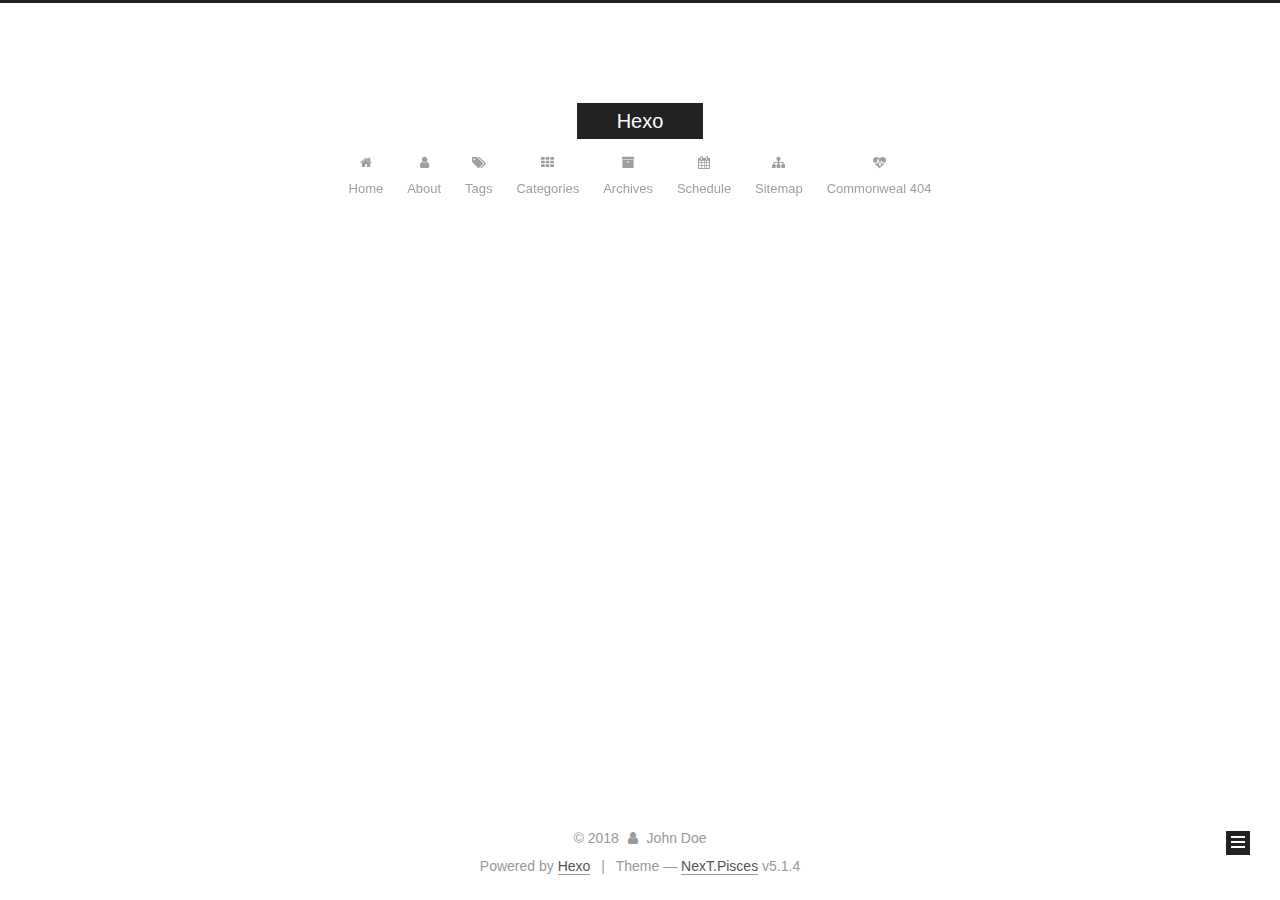
==== commit 16b0edd1: "Site updated: 2018-06-02 11:05:15" ====
--- a/archives/index.html
+++ b/archives/index.html
@@ -5,7 +5,7 @@
   
 
 
-<html class="theme-next muse use-motion" lang="">
+<html class="theme-next pisces use-motion" lang="">
 <head>
   <meta charset="UTF-8"/>
 <meta http-equiv="X-UA-Compatible" content="IE=edge" />
@@ -93,7 +93,7 @@
   var NexT = window.NexT || {};
   var CONFIG = {
     root: '/',
-    scheme: 'Muse',
+    scheme: 'Pisces',
     version: '5.1.4',
     sidebar: {"position":"left","display":"post","offset":12,"b2t":false,"scrollpercent":false,"onmobile":false},
     fancybox: true,
@@ -186,12 +186,72 @@
         </li>
       
         
+        <li class="menu-item menu-item-about">
+          <a href="/about/" rel="section">
+            
+              <i class="menu-item-icon fa fa-fw fa-user"></i> <br />
+            
+            About
+          </a>
+        </li>
+      
+        
+        <li class="menu-item menu-item-tags">
+          <a href="/tags/" rel="section">
+            
+              <i class="menu-item-icon fa fa-fw fa-tags"></i> <br />
+            
+            Tags
+          </a>
+        </li>
+      
+        
+        <li class="menu-item menu-item-categories">
+          <a href="/categories/" rel="section">
+            
+              <i class="menu-item-icon fa fa-fw fa-th"></i> <br />
+            
+            Categories
+          </a>
+        </li>
+      
+        
         <li class="menu-item menu-item-archives">
           <a href="/archives/" rel="section">
             
               <i class="menu-item-icon fa fa-fw fa-archive"></i> <br />
             
             Archives
+          </a>
+        </li>
+      
+        
+        <li class="menu-item menu-item-schedule">
+          <a href="/schedule/" rel="section">
+            
+              <i class="menu-item-icon fa fa-fw fa-calendar"></i> <br />
+            
+            Schedule
+          </a>
+        </li>
+      
+        
+        <li class="menu-item menu-item-sitemap">
+          <a href="/sitemap.xml" rel="section">
+            
+              <i class="menu-item-icon fa fa-fw fa-sitemap"></i> <br />
+            
+            Sitemap
+          </a>
+        </li>
+      
+        
+        <li class="menu-item menu-item-commonweal">
+          <a href="/404/" rel="section">
+            
+              <i class="menu-item-icon fa fa-fw fa-heartbeat"></i> <br />
+            
+            Commonweal 404
           </a>
         </li>
       
@@ -430,7 +490,7 @@
 
 
 
-  <div class="theme-info">Theme &mdash; <a class="theme-link" target="_blank" href="https://github.com/iissnan/hexo-theme-next">NexT.Muse</a> v5.1.4</div>
+  <div class="theme-info">Theme &mdash; <a class="theme-link" target="_blank" href="https://github.com/iissnan/hexo-theme-next">NexT.Pisces</a> v5.1.4</div>
 
 
 
@@ -530,6 +590,13 @@
   
   
 
+
+  <script type="text/javascript" src="/js/src/affix.js?v=5.1.4"></script>
+
+  <script type="text/javascript" src="/js/src/schemes/pisces.js?v=5.1.4"></script>
+
+
+
   
 
   
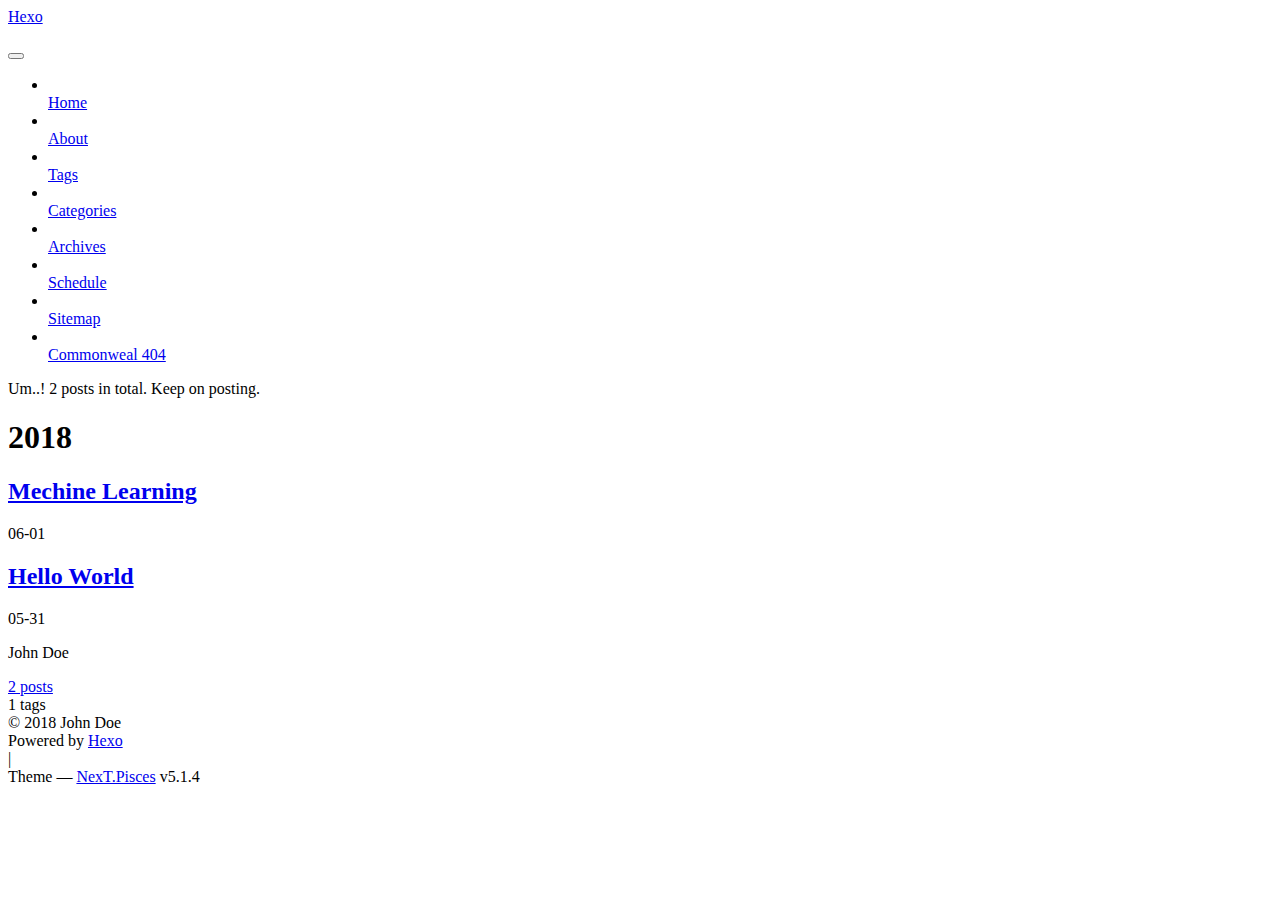
==== commit 270f310a: "Site updated: 2018-06-02 11:16:22" ====
--- a/archives/index.html
+++ b/archives/index.html
@@ -40,29 +40,29 @@
 
   
   
-  <link href="/lib/fancybox/source/jquery.fancybox.css?v=2.1.5" rel="stylesheet" type="text/css" />
-
-
-
-
-
-
-
-<link href="/lib/font-awesome/css/font-awesome.min.css?v=4.6.2" rel="stylesheet" type="text/css" />
-
-<link href="/css/main.css?v=5.1.4" rel="stylesheet" type="text/css" />
-
-
-  <link rel="apple-touch-icon" sizes="180x180" href="/images/apple-touch-icon-next.png?v=5.1.4">
-
-
-  <link rel="icon" type="image/png" sizes="32x32" href="/images/favicon-32x32-next.png?v=5.1.4">
-
-
-  <link rel="icon" type="image/png" sizes="16x16" href="/images/favicon-16x16-next.png?v=5.1.4">
-
-
-  <link rel="mask-icon" href="/images/logo.svg?v=5.1.4" color="#222">
+  <link href="/CodeleeHello/lib/fancybox/source/jquery.fancybox.css?v=2.1.5" rel="stylesheet" type="text/css" />
+
+
+
+
+
+
+
+<link href="/CodeleeHello/lib/font-awesome/css/font-awesome.min.css?v=4.6.2" rel="stylesheet" type="text/css" />
+
+<link href="/CodeleeHello/css/main.css?v=5.1.4" rel="stylesheet" type="text/css" />
+
+
+  <link rel="apple-touch-icon" sizes="180x180" href="/CodeleeHello/images/apple-touch-icon-next.png?v=5.1.4">
+
+
+  <link rel="icon" type="image/png" sizes="32x32" href="/CodeleeHello/images/favicon-32x32-next.png?v=5.1.4">
+
+
+  <link rel="icon" type="image/png" sizes="16x16" href="/CodeleeHello/images/favicon-16x16-next.png?v=5.1.4">
+
+
+  <link rel="mask-icon" href="/CodeleeHello/images/logo.svg?v=5.1.4" color="#222">
 
 
 
@@ -81,7 +81,7 @@
 
 <meta property="og:type" content="website">
 <meta property="og:title" content="Hexo">
-<meta property="og:url" content="http://yoursite.com/archives/index.html">
+<meta property="og:url" content="https://codeleehello.github.io/archives/index.html">
 <meta property="og:site_name" content="Hexo">
 <meta property="og:locale" content="default">
 <meta name="twitter:card" content="summary">
@@ -92,7 +92,7 @@
 <script type="text/javascript" id="hexo.configurations">
   var NexT = window.NexT || {};
   var CONFIG = {
-    root: '/',
+    root: '/CodeleeHello/',
     scheme: 'Pisces',
     version: '5.1.4',
     sidebar: {"position":"left","display":"post","offset":12,"b2t":false,"scrollpercent":false,"onmobile":false},
@@ -115,7 +115,7 @@
 
 
 
-  <link rel="canonical" href="http://yoursite.com/archives/"/>
+  <link rel="canonical" href="https://codeleehello.github.io/archives/"/>
 
 
 
@@ -149,7 +149,7 @@
     
 
     <div class="custom-logo-site-title">
-      <a href="/"  class="brand" rel="start">
+      <a href="/CodeleeHello/"  class="brand" rel="start">
         <span class="logo-line-before"><i></i></span>
         <span class="site-title">Hexo</span>
         <span class="logo-line-after"><i></i></span>
@@ -177,7 +177,7 @@
       
         
         <li class="menu-item menu-item-home">
-          <a href="/" rel="section">
+          <a href="/CodeleeHello/" rel="section">
             
               <i class="menu-item-icon fa fa-fw fa-home"></i> <br />
             
@@ -187,7 +187,7 @@
       
         
         <li class="menu-item menu-item-about">
-          <a href="/about/" rel="section">
+          <a href="/CodeleeHello/about/" rel="section">
             
               <i class="menu-item-icon fa fa-fw fa-user"></i> <br />
             
@@ -197,7 +197,7 @@
       
         
         <li class="menu-item menu-item-tags">
-          <a href="/tags/" rel="section">
+          <a href="/CodeleeHello/tags/" rel="section">
             
               <i class="menu-item-icon fa fa-fw fa-tags"></i> <br />
             
@@ -207,7 +207,7 @@
       
         
         <li class="menu-item menu-item-categories">
-          <a href="/categories/" rel="section">
+          <a href="/CodeleeHello/categories/" rel="section">
             
               <i class="menu-item-icon fa fa-fw fa-th"></i> <br />
             
@@ -217,7 +217,7 @@
       
         
         <li class="menu-item menu-item-archives">
-          <a href="/archives/" rel="section">
+          <a href="/CodeleeHello/archives/" rel="section">
             
               <i class="menu-item-icon fa fa-fw fa-archive"></i> <br />
             
@@ -227,7 +227,7 @@
       
         
         <li class="menu-item menu-item-schedule">
-          <a href="/schedule/" rel="section">
+          <a href="/CodeleeHello/schedule/" rel="section">
             
               <i class="menu-item-icon fa fa-fw fa-calendar"></i> <br />
             
@@ -237,7 +237,7 @@
       
         
         <li class="menu-item menu-item-sitemap">
-          <a href="/sitemap.xml" rel="section">
+          <a href="/CodeleeHello/sitemap.xml" rel="section">
             
               <i class="menu-item-icon fa fa-fw fa-sitemap"></i> <br />
             
@@ -247,7 +247,7 @@
       
         
         <li class="menu-item menu-item-commonweal">
-          <a href="/404/" rel="section">
+          <a href="/CodeleeHello/404/" rel="section">
             
               <i class="menu-item-icon fa fa-fw fa-heartbeat"></i> <br />
             
@@ -311,7 +311,7 @@
 
       <h2 class="post-title">
         
-            <a class="post-title-link" href="/2018/06/01/article-title/" itemprop="url">
+            <a class="post-title-link" href="/CodeleeHello/2018/06/01/article-title/" itemprop="url">
               
                 <span itemprop="name">Mechine Learning</span>
               
@@ -348,7 +348,7 @@
 
       <h2 class="post-title">
         
-            <a class="post-title-link" href="/2018/05/31/hello-world/" itemprop="url">
+            <a class="post-title-link" href="/CodeleeHello/2018/05/31/hello-world/" itemprop="url">
               
                 <span itemprop="name">Hello World</span>
               
@@ -420,7 +420,7 @@
             
               <div class="site-state-item site-state-posts">
               
-                <a href="/archives/">
+                <a href="/CodeleeHello/archives/">
               
                   <span class="site-state-item-count">2</span>
                   <span class="site-state-item-name">posts</span>
@@ -549,60 +549,60 @@
 
   
   
-    <script type="text/javascript" src="/lib/jquery/index.js?v=2.1.3"></script>
-  
-
-  
-  
-    <script type="text/javascript" src="/lib/fastclick/lib/fastclick.min.js?v=1.0.6"></script>
-  
-
-  
-  
-    <script type="text/javascript" src="/lib/jquery_lazyload/jquery.lazyload.js?v=1.9.7"></script>
-  
-
-  
-  
-    <script type="text/javascript" src="/lib/velocity/velocity.min.js?v=1.2.1"></script>
-  
-
-  
-  
-    <script type="text/javascript" src="/lib/velocity/velocity.ui.min.js?v=1.2.1"></script>
-  
-
-  
-  
-    <script type="text/javascript" src="/lib/fancybox/source/jquery.fancybox.pack.js?v=2.1.5"></script>
-  
-
-
-  
-
-
-  <script type="text/javascript" src="/js/src/utils.js?v=5.1.4"></script>
-
-  <script type="text/javascript" src="/js/src/motion.js?v=5.1.4"></script>
-
-
-
-  
-  
-
-
-  <script type="text/javascript" src="/js/src/affix.js?v=5.1.4"></script>
-
-  <script type="text/javascript" src="/js/src/schemes/pisces.js?v=5.1.4"></script>
-
-
-
-  
-
-  
-
-
-  <script type="text/javascript" src="/js/src/bootstrap.js?v=5.1.4"></script>
+    <script type="text/javascript" src="/CodeleeHello/lib/jquery/index.js?v=2.1.3"></script>
+  
+
+  
+  
+    <script type="text/javascript" src="/CodeleeHello/lib/fastclick/lib/fastclick.min.js?v=1.0.6"></script>
+  
+
+  
+  
+    <script type="text/javascript" src="/CodeleeHello/lib/jquery_lazyload/jquery.lazyload.js?v=1.9.7"></script>
+  
+
+  
+  
+    <script type="text/javascript" src="/CodeleeHello/lib/velocity/velocity.min.js?v=1.2.1"></script>
+  
+
+  
+  
+    <script type="text/javascript" src="/CodeleeHello/lib/velocity/velocity.ui.min.js?v=1.2.1"></script>
+  
+
+  
+  
+    <script type="text/javascript" src="/CodeleeHello/lib/fancybox/source/jquery.fancybox.pack.js?v=2.1.5"></script>
+  
+
+
+  
+
+
+  <script type="text/javascript" src="/CodeleeHello/js/src/utils.js?v=5.1.4"></script>
+
+  <script type="text/javascript" src="/CodeleeHello/js/src/motion.js?v=5.1.4"></script>
+
+
+
+  
+  
+
+
+  <script type="text/javascript" src="/CodeleeHello/js/src/affix.js?v=5.1.4"></script>
+
+  <script type="text/javascript" src="/CodeleeHello/js/src/schemes/pisces.js?v=5.1.4"></script>
+
+
+
+  
+
+  
+
+
+  <script type="text/javascript" src="/CodeleeHello/js/src/bootstrap.js?v=5.1.4"></script>
 
 
 
